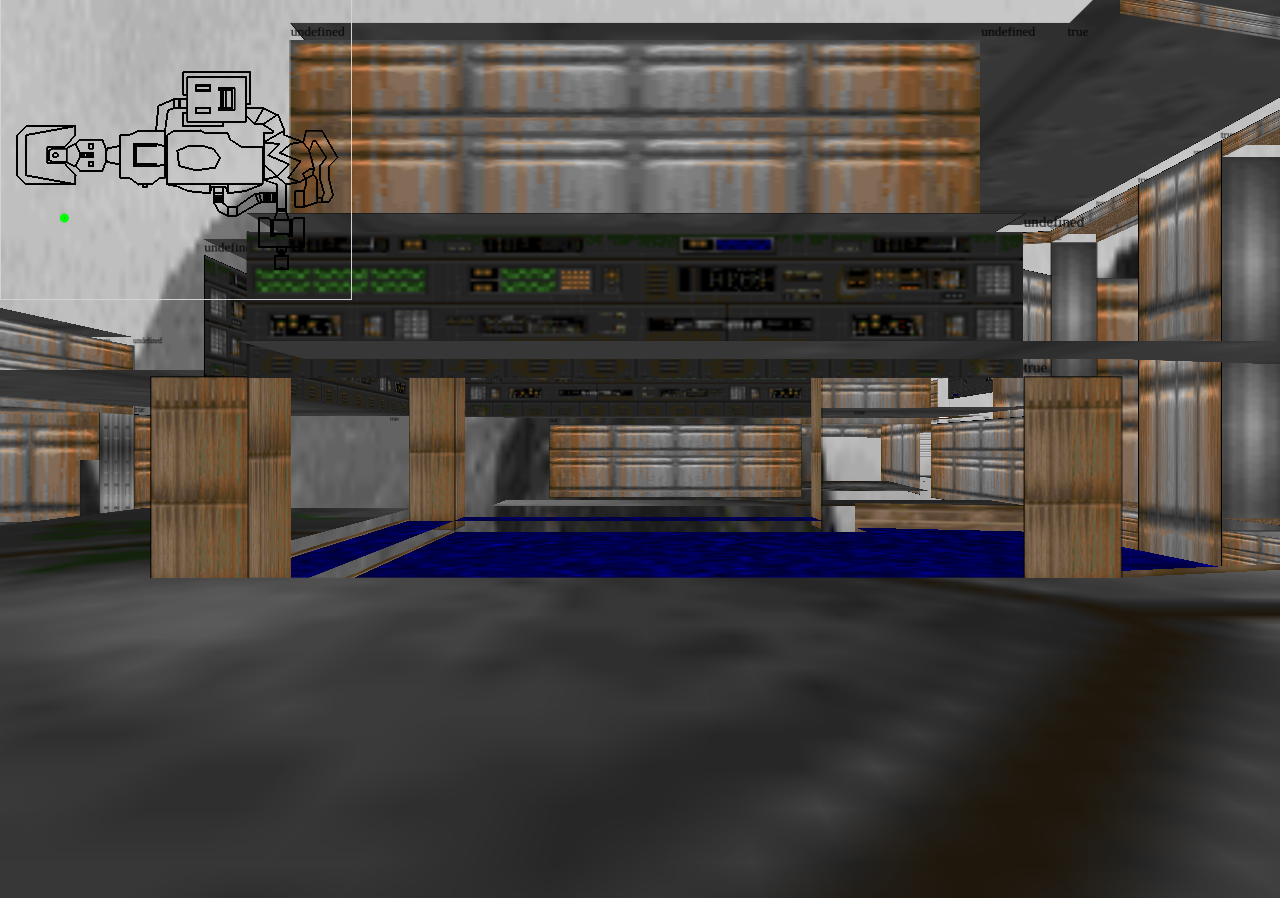
==== domv2.html @ 2b8641ba "First Commit" ====
<!DOCTYPE html>
<html lang="de">
<head>
    <meta http-equiv="content-type" content="text/html; charset=UTF-8">
    <meta charset="UTF-8">
    <title>DOM</title>
    <script src="js/jquery-3.5.1.min.js"></script>
    <style>
        .wrapper {
            width: 100%;
            height: 100%;
            float: left;
            overflow: hidden;
        }

        .w1 {
            perspective: 1000px;
        }

        .wrapper h1 {
            text-align: center;
        }

        .wall {
            position: absolute;
            /*font-size: 4em;*/
            /*width: 80em;*/
            margin: 0em auto;

        }

        .level {
            position: absolute;
            left: 50%;
            top: 50%;
            transform: translate3d(-211.5em, -10em, -730em);
            margin-top: 220px;
        }
        #camera{
            position: absolute;
            top:50%;
            left: 50%;
            transform: translate3d(0em, 0em, 1000px) rotateX(0deg) rotateY(180deg) rotateZ(0deg);
            -webkit-touch-callout: none;                /* prevent callout to copy image, etc when tap to hold */
            -webkit-user-select: none;                  /* prevent copy paste, to allow, change 'none' to 'text' */
        }
        .has3d{
            transform-style: preserve-3d;
        }

        .side {
            position: absolute;
            /*width: 2em;*/
            /*height: 0.5em;*/
            /*background: rgba(215, 186, 180, 0.6);*/
            border: 1px solid rgba(0, 0, 0, 1);
            color: white;
            text-align: center;
            /*line-height: 2em;*/
            backface-visibility: hidden;
            image-rendering: -moz-crisp-edges; /* Firefox */
            image-rendering: -o-crisp-edges; /* Opera */
            image-rendering: -webkit-optimize-contrast;/* Webkit (non-standard naming) */
            image-rendering: crisp-edges;
            -ms-interpolation-mode: nearest-neighbor; /* IE (non-standard property) */
        }
        .plane{
            transform-origin: left;
        }

        #playershadow{
            width: 5em;
            height: 5em;
            transform: rotateX(90deg) translateZ(70em);
            background-color: rgba(0, 0, 0, 0.4);
            position: absolute;
            border-radius: 50%;
        }

        @media only screen and (min-width: 768px) and (max-width: 1024px) {
            #mobilecontrols{
                display: block !important;
                z-index: 100;
                position: absolute;
                bottom: 0;
                left: 50%;
                transform: translateX(-50%);
            }
        }
        #mobilecontrols{
            display: none;
            touch-action: none;
        }
        .triangle.forward{
            width: 0;
            height: 0;
            border-width: 0 100px 80px 100px;
            border-color: transparent transparent #FFFFFF55 transparent;
            border-style: solid;
            filter: drop-shadow(4px 6px 8px #000000);
        }
        .triangle.backward{
            width: 0;
            height: 0;
            border-width: 80px 100px 0 100px;
            border-color: #FFFFFF55 transparent transparent transparent;
            border-style: solid;
            filter: drop-shadow(4px 6px 8px #000000);
        }
        #titlescreen{
            position: absolute;
            z-index: 100;
            width: 100vw;
            height: 100vh;
            background-color: black;
            opacity: 1;
            -webkit-mask: url("https://raw.githubusercontent.com/robin-dela/css-mask-animation/master/img/nature-sprite.png");
            mask: url("https://raw.githubusercontent.com/robin-dela/css-mask-animation/master/img/nature-sprite.png");
            -webkit-mask-size: 2300% 100%;
            mask-size: 2300% 100%;
            border: none;
            color: #fff;
        }
        .titlemelt{
            -webkit-animation: ani 0.7s steps(22) forwards;
            animation: ani 0.7s steps(22) forwards;
            opacity: 0;
        }
        .titleimg{
            display: block;
            margin-left: auto;
            margin-right: auto;
            height: 100%;
            position: sticky;
            z-index: 666;
        }
        body {
            margin-left: 0;
            margin-top: -20px;
        }

        .slide__bg {
            position: absolute;
            z-index: 99;
            top: 50%;
            left: 50%;
            -webkit-transform: translate(-50%, -50%) scale(2);
            transform: translate(-50%, -50%) scale(2);
            -webkit-filter: blur(50px);
            filter: blur(50px);
            /*opacity: 0;*/
            -webkit-transition: opacity 1s ease;
            transition: opacity 1s ease;
            will-change: opacity;
        }
        .titletext{
            color: white;
            z-index: 666;
            position: absolute;
            bottom: 50%;
            left: 50%;
            transform: translateX(-50%);
            font-size: 5em;
            pointer-events: none;
            text-align: center;
        }
        @-webkit-keyframes ani {
            from {
                -webkit-mask-position: 0 0;
                mask-position: 0 0;
            }
            to {
                -webkit-mask-position: 100% 0;
                mask-position: 100% 0;
            }
        }
        @keyframes ani {
            from {
                -webkit-mask-position: 0 0;
                mask-position: 0 0;
            }
            to {
                -webkit-mask-position: 100% 0;
                mask-position: 100% 0;
            }
        }
    </style>
</head>
<body translate="no">
<svg class="slider__mask" xmlns="http://www.w3.org/2000/svg" xmlns:xlink="http://www.w3.org/1999/xlink"
     viewBox="0 0 1920 1080" width="0" height="0">
    <defs>
        <pattern id="bg1" patternUnits="userSpaceOnUse" width="1920" height="1080" viewBox="0 0 1920 1080">
            <image xlink:href="ass/dom.png"
                   width="100%" height="100%"/>
        </pattern>
    </defs>
</svg>
<div id="wrapper" class="wrapper w1">
    <div id="titlescreen">
        <svg class="slide__bg" viewBox="0 0 1920 1080" xmlns="http://www.w3.org/2000/svg"
             xmlns:xlink="http://www.w3.org/1999/xlink" x="0px" y="0px" width="1920" height="1080">
            <rect x="0" y="0" width="1920" height="1080" fill="url(#bg1)"/>
        </svg>
        <img src="ass/dom.png" class="titleimg">
        <code class="titletext">CLICK TO START</code>
    </div>
    <div id="camera" class="has3d">
        <div id="level" class="level has3d">
            <div id="playershadow"></div>
        </div>
    </div>
    <div id="mobilecontrols">
        <div class="triangle forward" id="mobileforward"></div>
        <br>
        <div class="triangle backward" id="mobilebackward"></div>
    </div>
    <canvas id="minimap" width="350" height="300" style="border:1px solid #d3d3d3; display: block; position: absolute; z-index: 1;">
        Your browser does not support the canvas element.
    </canvas>
    <canvas id="minimapplayerlayer" width="350" height="300" style="border:1px solid #d3d3d3; display: block; position: absolute; z-index: 2;">
        Your browser does not support the canvas element.
    </canvas>
</div>
<script src="js/Mth.js"></script>
<script>
    document.onkeydown = checkKey;
    document.onkeyup = stopMovement;
    var forward = false;
    var backward = false;
    const player = {
        camerarot: new position(0,0,0),
        pos: new position(-211.5, 12.5, 730),
        shadowcenter: function() {
            return new position(-this.pos.x-2.5, this.pos.z, -this.pos.y);
        },
        bb: function (){
            return getPlayerBoundingBox({a: this.pos,});
        },
    };
    var minimapadjustval = 70;
    document.getElementById('mobileforward').ontouchstart = function (e) {
        forward = true;
    }
    document.getElementById('mobileforward').ontouchend = function (e) {
        forward = false;
    }
    document.getElementById('mobilebackward').ontouchstart = function (e) {
        backward = true;
    }
    document.getElementById('mobilebackward').ontouchend = function (e) {
        backward = false;
    }
    var rooms = [];
    var sectorlist = [];
    var scalefactor = 0.2;
    var e1m1 = "";
    var perspective = (Math.sqrt(Math.pow(window.innerWidth, 2) + Math.pow(window.innerHeight, 2)))/2;

    $( window ).resize(function() {
        perspective = (Math.sqrt(Math.pow(window.innerWidth, 2) + Math.pow(window.innerHeight, 2)))/2;
        $('.wrapper').width(window.innerWidth).height(window.innerHeight).css('perspective',perspective);
    });

    $(document).ready(function () {
        $('#titlescreen').on('click touch', function (){
            $(this).addClass("titlemelt").delay(2000).hide(0);
        });
        perspective = (Math.sqrt(Math.pow(window.innerWidth, 2) + Math.pow(window.innerHeight, 2)))/2;

        var element = document.querySelectorAll(".door");
        $.getJSON('ass/e1m1_hangar.json', function(data) {
            e1m1 = data;
            e1m1['linedef'].forEach(function (linedef,key){
                addPlane(linedef,key);
                if(linedef['sidefront'] != 65535){
                    if(Array.isArray(sectorlist[e1m1['sidedef'][linedef['sidefront']]['sector']])){
                        sectorlist[e1m1['sidedef'][linedef['sidefront']]['sector']].push(key);
                    }else{
                        sectorlist[e1m1['sidedef'][linedef['sidefront']]['sector']] = [];
                        sectorlist[e1m1['sidedef'][linedef['sidefront']]['sector']].push(key);
                    }
                }
                if(linedef['sideback'] != 65535){
                    if(Array.isArray(sectorlist[e1m1['sidedef'][linedef['sideback']]['sector']])){
                        sectorlist[e1m1['sidedef'][linedef['sideback']]['sector']].push(key);
                    }else{
                        sectorlist[e1m1['sidedef'][linedef['sideback']]['sector']] = [];
                        sectorlist[e1m1['sidedef'][linedef['sideback']]['sector']].push(key);
                    }
                }
            });
            e1m1['sector'].forEach(function(sector,key){
                addFloor(sector,key);
                addCeiling(sector,key);
            });
        });
    });
    var speed = 0;

    function slowdown(){
        var decreaso = .05;
        if(speed > 0){
            if(speed > 0 && speed < decreaso){
                speed = 0;
            }else {
                speed -= decreaso;
            }
        }else if(speed < 0){
            if(speed < 0 && speed > -decreaso){
                speed = 0;
            }else {
                speed += decreaso;
            }
        }
    }

    function checkKey(e) {
        e = e || window.event;
        if (e.keyCode == '87') {    // W
            forward = true;
            //if(speed<2)
            //    speed += .5;
        }
        if (e.keyCode == '83') {   // S
            backward = true;
            //if(speed>-2)
            //    speed -= .5;
        }
        //setTransform();
    }

    function stopMovement(){
        forward = false;
        backward = false;
    }

    function applySpeed(){
        var xo = Math.sin(player.camerarot.y * (Math.PI/180));
        var yo = Math.cos(player.camerarot.y * (Math.PI/180));
        player.pos.x -= xo * speed;
        player.pos.z -= yo * speed;
    }

    function position(x, y, z) {
        this.x = x || 0;
        this.y = y || 0;
        this.z = z || 0;
    }
    window.addEventListener('touchend', event => {
        event.preventDefault();
    });

    var lastpos = new position(0, 0, 0);
    document.addEventListener("mousemove", function (ev) {
        if(true){//!forward && !backward) {
            player.camerarot.x -= (ev.pageY - lastpos.y) / 2;
            if (player.camerarot.x <= -90) {
                player.camerarot.x = -90;
            }
            if (player.camerarot.x >= 90) {
                player.camerarot.x = 90;
            }
            player.camerarot.y += (ev.pageX - lastpos.x) / 2;
            while (player.camerarot.y > 360 || player.camerarot.y < -360) {  //wollen ja nicht das sie zu groß wird :)
                if (player.camerarot.y > 360) {
                    player.camerarot.y -= 360;
                } else if (player.camerarot.y < -360) {
                    player.camerarot.y += 360;
                }
            }
            lastpos.x = ev.pageX;
            lastpos.y = ev.pageY;
        }
    }, false);
    var camera = document.getElementById('camera');
    camera.addEventListener('touchmove', function (e){
        var clkEvt = document.createEvent('MouseEvent');
        clkEvt.initMouseEvent('mousemove', true, true, window, e.detail,
            e.touches[0].screenX, e.touches[0].screenY,
            e.touches[0].clientX, e.touches[0].clientY,
            false, false, false, false,
            0, null);
        camera.dispatchEvent(clkEvt);
    },false);

    function setTransform() {
        $("#camera").get(0).style.setProperty("transform", "translate3d(0em, 0em, "+(perspective)+"px) rotateX(" + player.camerarot.x + "deg) rotateY(" + player.camerarot.y + "deg) rotateZ(" + player.camerarot.z + "deg)");  //Improve Quality:  scale3d(20,20,20)
        $(".level").get(0).style.setProperty("transform", "translate3d(" + player.pos.x + "em, -5em, " + (-player.pos.z) + "em)");
        $('.wrapper').get(0).style.setProperty("background-position-x", -player.camerarot.y * 15 +"px");
        $('.wrapper').get(0).style.setProperty("background-size", "100% "+ (150+player.camerarot.x) + "%");
        if ( $( "#playershadow" ).length ) {
            $("#playershadow").get(0).style.setProperty("transform", "rotateX(90deg) translate3d(" + player.shadowcenter().x + "em, " + player.shadowcenter().y + "em, " + player.shadowcenter().z + "em)");
        }
    }

    function getMinMaxSectorVals(secnr){
        var min_x = 100000;
        var min_y = 100000;
        var max_x = -140000;
        var max_y = -140000;
        sectorlist[secnr].forEach(function(linedefnr,key){
            var v1 = e1m1['vertex'][e1m1['linedef'][parseInt(linedefnr)]['v1']];
            var v2 = e1m1['vertex'][e1m1['linedef'][parseInt(linedefnr)]['v2']];
            //Min
            if(parseFloat(v1['x']) < min_x){
                min_x = parseFloat(v1['x']);
            }
            if(parseFloat(v2['x']) < min_x){
                min_x = parseFloat(v2['x']);
            }
            if(parseFloat(v1['y']) < min_y){
                min_y = parseFloat(v1['y']);
            }
            if(parseFloat(v2['x']) < min_y){
                min_y = parseFloat(v2['x']);
            }
            //Max
            if(parseFloat(v1['x']) > max_x){
                max_x = parseFloat(v1['x']);
            }
            if(parseFloat(v2['x']) > max_x){
                max_x = parseFloat(v2['x']);
            }
            if(parseFloat(v1['y']) > max_y){
                max_y = parseFloat(v1['y']);
            }
            if(parseFloat(v2['y']) > max_y){
                max_y = parseFloat(v2['y']);
            }
        });
        return {'min_x':min_x,'max_x':max_x,'min_y':min_y,'max_y':max_y}
    }

    function ListSectorAngles(secnr){
        var secminmax = getMinMaxSectorVals(secnr);
        var xdif = secminmax['max_x'] - secminmax['min_x'];
        var ydif = secminmax['max_y'] - secminmax['min_y'];
        var center = {'x':(secminmax['min_x']+xdif-1),'y':(secminmax['min_y']+ydif-1)};
        var anglist = Array();
        sectorlist[secnr].forEach(function(linedefnr,key){
            var v1 = e1m1['vertex'][e1m1['linedef'][linedefnr]['v1']];
            var v2 = e1m1['vertex'][e1m1['linedef'][linedefnr]['v2']];
            var rad = Math.atan2((parseFloat(v1['y']) - parseFloat(center['y'])), (parseFloat(v1['x']) - parseFloat(center['x'])));
            // anglist.splice([e1m1['linedef'][parseInt(linedefnr)]['v1']],0,rad);
            if (!anglist.hasOwnProperty(e1m1['linedef'][parseInt(linedefnr)]['v1'])) {
                anglist[e1m1['linedef'][parseInt(linedefnr)]['v1']] = (rad * (180/Math.PI)+360)%360;
                // anglist[e1m1['linedef'][parseInt(linedefnr)]['v1']] = rad;
            }
            rad = Math.atan2((parseFloat(v2['y']) - parseFloat(center['y'])), (parseFloat(v2['x']) - parseFloat(center['x'])));
            // anglist.splice([e1m1['linedef'][parseInt(linedefnr)]['v2']],0,rad);
            if (!anglist.hasOwnProperty(e1m1['linedef'][parseInt(linedefnr)]['v2'])) {
                anglist[e1m1['linedef'][parseInt(linedefnr)]['v2']] = (rad * (180/Math.PI)+360)%360;
                // anglist[e1m1['linedef'][parseInt(linedefnr)]['v2']] = rad;
            }
        });
        return anglist;
    }

    function addFloor(sector,secnr){
        $('#level').append('<div id="sectorfloor'+secnr+'" class="has3d wall"></div>');
        var secminmax = getMinMaxSectorVals(secnr);
        var min_x = secminmax['min_x'];
        var min_y = secminmax['min_y'];
        var max_x = secminmax['max_x'];
        var max_y = secminmax['max_y'];

        var xdif = max_x - min_x;
        var x1perc = xdif / 100;
        var ydif = max_y - min_y;
        var y1perc = ydif / 100;
        var clippath = 'polygon(';
        //https://en.wikipedia.org/wiki/Curve_orientation#Orientation_of_a_simple_polygon
        var anglist = ListSectorAngles(secnr);
        var res = Array();

        //Schleife über sectorlist
        //

        function findPartner(retarr, vertex){
            // console.log(sectorlist[secnr])
            sectorlist[secnr].forEach(function(linedefnr,nombre){
                var ld = e1m1['linedef'][parseInt(linedefnr)];
                if(ld['v1'] == vertex){
                    if(!retarr['verts'].includes(ld['v2'])){
                        retarr['verts'].push(ld['v2']);
                        if(!retarr['lds'].includes(linedefnr)){
                            retarr['lds'].push(linedefnr);
                        }
                        retarr = findPartner(retarr,nombre);
                    }
                }
                if(ld['v2'] == vertex){
                    if(!retarr['verts'].includes(ld['v1'])){
                        retarr['verts'].push(ld['v1']);
                        if(!retarr['lds'].includes(linedefnr)){
                            retarr['lds'].push(linedefnr);
                        }
                        retarr = findPartner(retarr,nombre);
                    }
                }
            });
            return retarr;
        }

        function findConnectingVertex(usedLDs,vertex){
            var ldlist = sectorlist[secnr];
            var result = null;
            ldlist.forEach(function (val,key){
                if(!usedLDs.includes(val)){
                    var ld = e1m1['linedef'][val];
                    if(ld['v1'] == vertex || ld['v2'] == vertex){
                        result = val;
                    }
                }
            });
            return result;
        }

        var diesersector = sectorlist[secnr];
        var v1 = e1m1['vertex'][e1m1['linedef'][parseInt(diesersector[0])]['v1']];
        var v2 = e1m1['vertex'][e1m1['linedef'][parseInt(diesersector[0])]['v2']];
        clippath += (100-((v1['x']-min_x) / x1perc)) + '% ' + (((v1['y']-min_y) / y1perc)) + '%, ' + (100-((v2['x']-min_x) / x1perc)) + '% ' + (((v2['y']-min_y) / y1perc))+'%';
        var usedLds = [diesersector[0]];
        var searchVector = e1m1['linedef'][parseInt(diesersector[0])]['v2'];
        var nextld = findConnectingVertex(usedLds, searchVector);
        while (nextld != null) {
            if(e1m1['linedef'][nextld]['v1'] == searchVector) {
                var lide = e1m1['vertex'][e1m1['linedef'][parseInt(nextld)]['v2']];
                clippath += ',' + (100-((lide['x'] - min_x) / x1perc)) + '% ' + (((lide['y'] - min_y) / y1perc)) + '%';
                searchVector = e1m1['linedef'][parseInt(nextld)]['v2'];
            }else if(e1m1['linedef'][nextld]['v2'] == searchVector) {
                var lide = e1m1['vertex'][e1m1['linedef'][parseInt(nextld)]['v1']];
                clippath += ',' + (100-((lide['x'] - min_x) / x1perc)) + '% ' + (((lide['y'] - min_y) / y1perc)) + '%';
                searchVector = e1m1['linedef'][parseInt(nextld)]['v1'];
            }
            usedLds.push(nextld);
            nextld = findConnectingVertex(usedLds, searchVector);
        }
        clippath += ');';

        var v1 = e1m1['vertex'][e1m1['linedef'][sectorlist[secnr][0]]['v1']];
        var v2 = e1m1['vertex'][e1m1['linedef'][sectorlist[secnr][0]]['v2']];
        var rad = Math.atan2((parseFloat(v2['y']) - parseFloat(v1['y'])), (parseFloat(v2['x']) - parseFloat(v1['x'])));
        var secfloor = sector['heightfloor'];
        var secceil = sector['heightceiling'];
        if(sector['texturefloor'] != undefined) {
            $('#sectorfloor' + secnr).append('<div class="has3d side" style=\'background-image:url("ass/doomtex/' + sector['texturefloor'] + '.png\");background-size:100% 100%; clip-path: '+clippath +
                ' transform-origin: top; transform: rotateX(90deg) rotateZ(180deg); width: ' + Math.abs((xdif) * scalefactor) + 'em; height:  ' + Math.abs((ydif) * scalefactor) + 'em;\'></div>');
            $('#sectorfloor' + secnr).css({
                "transform":
                    'translateX(' + (min_x * scalefactor) + 'em) translateY(' + -((scalefactor) + (secfloor * scalefactor)) + 'em) translateZ(' + -(min_y * scalefactor) + 'em)',
                // "clip-path": clippath
            });
        }
        //https://bennettfeely.com/clippy/          translateX(' + (v1['x']*scalefactor) + 'em) translateY('+-((scalefactor)+((secceil-secfloor)* scalefactor)+(secfloor* scalefactor))+'em) translateZ(' + -(v1['y']*scalefactor) + 'em)'
    }


    function addCeiling(sector,secnr){
        $('#level').append('<div id="sectorceil'+secnr+'" class="has3d wall"></div>');
        var secminmax = getMinMaxSectorVals(secnr);
        var min_x = secminmax['min_x'];
        var min_y = secminmax['min_y'];
        var max_x = secminmax['max_x'];
        var max_y = secminmax['max_y'];

        var xdif = max_x - min_x;
        var x1perc = xdif / 100;
        var ydif = max_y - min_y;
        var y1perc = ydif / 100;
        var clippath = 'polygon(';
        //https://en.wikipedia.org/wiki/Curve_orientation#Orientation_of_a_simple_polygon
        var anglist = ListSectorAngles(secnr);
        var res = Array();

        function findPartner(retarr, vertex){
            // console.log(sectorlist[secnr])
            sectorlist[secnr].forEach(function(linedefnr,nombre){
                var ld = e1m1['linedef'][parseInt(linedefnr)];
                if(ld['v1'] == vertex){
                    if(!retarr['verts'].includes(ld['v2'])){
                        retarr['verts'].push(ld['v2']);
                        if(!retarr['lds'].includes(linedefnr)){
                            retarr['lds'].push(linedefnr);
                        }
                        retarr = findPartner(retarr,nombre);
                    }
                }
                if(ld['v2'] == vertex){
                    if(!retarr['verts'].includes(ld['v1'])){
                        retarr['verts'].push(ld['v1']);
                        if(!retarr['lds'].includes(linedefnr)){
                            retarr['lds'].push(linedefnr);
                        }
                        retarr = findPartner(retarr,nombre);
                    }
                }
            });
            return retarr;
        }

        function findConnectingVertex(usedLDs,vertex){
            var ldlist = sectorlist[secnr];
            var result = null;
            ldlist.forEach(function (val,key){
                if(!usedLDs.includes(val)){
                    var ld = e1m1['linedef'][val];
                    if(ld['v1'] == vertex || ld['v2'] == vertex){
                        result = val;
                    }
                }
            });
            return result;
        }

        var diesersector = sectorlist[secnr];
        var v1 = e1m1['vertex'][e1m1['linedef'][parseInt(diesersector[0])]['v1']];
        var v2 = e1m1['vertex'][e1m1['linedef'][parseInt(diesersector[0])]['v2']];
        clippath += (100-((v1['x']-min_x) / x1perc)) + '% ' + (100-((v1['y']-min_y) / y1perc)) + '%, ' + (100-((v2['x']-min_x) / x1perc)) + '% ' + (100-((v2['y']-min_y) / y1perc))+'%';
        var usedLds = [diesersector[0]];
        var searchVector = e1m1['linedef'][parseInt(diesersector[0])]['v2'];
        var nextld = findConnectingVertex(usedLds, searchVector);
        while (nextld != null) {
            if(e1m1['linedef'][nextld]['v1'] == searchVector) {
                var lide = e1m1['vertex'][e1m1['linedef'][parseInt(nextld)]['v2']];
                clippath += ',' + (100-((lide['x'] - min_x) / x1perc)) + '% ' + (100-((lide['y'] - min_y) / y1perc)) + '%';
                searchVector = e1m1['linedef'][parseInt(nextld)]['v2'];
            }else if(e1m1['linedef'][nextld]['v2'] == searchVector) {
                var lide = e1m1['vertex'][e1m1['linedef'][parseInt(nextld)]['v1']];
                clippath += ',' + (100-((lide['x'] - min_x) / x1perc)) + '% ' + (100-((lide['y'] - min_y) / y1perc)) + '%';
                searchVector = e1m1['linedef'][parseInt(nextld)]['v1'];
            }
            usedLds.push(nextld);
            nextld = findConnectingVertex(usedLds, searchVector);
        }
        clippath += ');';

        var v1 = e1m1['vertex'][e1m1['linedef'][sectorlist[secnr][0]]['v1']];
        var v2 = e1m1['vertex'][e1m1['linedef'][sectorlist[secnr][0]]['v2']];
        var rad = Math.atan2((parseFloat(v2['y']) - parseFloat(v1['y'])), (parseFloat(v2['x']) - parseFloat(v1['x'])));
        var secfloor = sector['heightfloor'];
        var secceil = sector['heightceiling'];
        if(sector['textureceiling'] != undefined) {
            if(sector['textureceiling'].indexOf('F_SKY')===0){
                $('.wrapper').width(window.innerWidth).height(window.innerHeight).css({
                    'perspective':perspective,
                    'background-image': 'url("ass/doomtex/'+sector['textureceiling'].replace('F_','')+'.png")',
                    'background-size': '100% 100%'
                });
            }else {
                $('#sectorceil' + secnr).append('<div class="has3d side" style=\'background-image:url("ass/doomtex/' + sector['textureceiling'] + '.png\");background-size:100% 100%; clip-path: ' + clippath +
                    ' transform-origin: top; transform: rotateX(-90deg) rotateZ(180deg) translateY(' + (-((ydif) * scalefactor) + "em") + '); width: ' + Math.abs((xdif) * scalefactor) + 'em; height:  ' + Math.abs((ydif) * scalefactor) + 'em;\'></div>');
                $('#sectorceil' + secnr).css({
                    "transform":
                        'translateX(' + (min_x * scalefactor) + 'em) translateY(' + -((scalefactor) + (secceil * scalefactor)) + 'em) translateZ(' + -(min_y * scalefactor) + 'em)',
                    // "clip-path": clippath
                });
            }
        }
        //https://bennettfeely.com/clippy/          translateX(' + (v1['x']*scalefactor) + 'em) translateY('+-((scalefactor)+((secceil-secfloor)* scalefactor)+(secfloor* scalefactor))+'em) translateZ(' + -(v1['y']*scalefactor) + 'em)'
    }

    function addPlane(linedef,linedefnumber){
        $('#level').append('<div id="linedef'+linedefnumber+'" class="has3d wall">'+linedef["blocking"]+'</div>');
        //sector['edges'].forEach(function (edge) {
        var sidedef = e1m1['sidedef'][linedef['sidefront']]['sector'];
        var sidedefb = 0;
        if(linedef['sideback'] != 65535) {
            sidedefb = e1m1['sidedef'][linedef['sideback']]['sector'];
        }
            var canvas = document.getElementById("minimap");
            var ctx = canvas.getContext("2d");//e1m1['linedef']
            var v1 = e1m1['vertex'][linedef['v1']];
            var v2 = e1m1['vertex'][linedef['v2']];
            // console.log(sidedef)
        //if(sidedef == 7 || sidedefb == 7) {
            ctx.moveTo((v1['x'] * 0.07) + minimapadjustval, -(v1['y'] * 0.07)-minimapadjustval);
            ctx.lineTo((v2['x'] * 0.07) + minimapadjustval, -(v2['y'] * 0.07)-minimapadjustval);
            ctx.stroke();   //Minimap Ende
        //}
            var distance = Math.sqrt(Math.pow((v2['x'] - v1['x']), 2) + Math.pow((v2['y'] - v1['y']), 2));
            distance = distance * scalefactor;
            var rad = Math.atan2((v2['y'] - v1['y']), (v2['x'] - v1['x']));
            // if(isNaN(sector['floor_height']*scalefactor) || isNaN(rad) || isNaN(distance) || isNaN(edge['y0']*scalefactor) || isNaN(edge['x0']*scalefactor)){
            //     console.log(linedefnumber);
            // }
            // if(edge['tex']['l']['n']=="" || edge['tex']['l']['n']=="-"){
            //     console.log("nope"+linedefnumber);
            // }
            // if(edge['dest']!=0){
            //     console.log(edge['dest']);
            // }

        // $('#linedef' + linedefnumber).append('<div class="has3d plane side" style="width: ' + distance + 'em; height: '+((secceil-secfloor)* scalefactor)+'em; transform: translateX(' + (v1['x']*scalefactor) + 'em) translateY('+-((scalefactor)+secfloor)+'em) translateZ(' + (v1['y']*scalefactor) + 'em) rotateY(' + -rad + 'rad)"></div>');

        // $('#linedef' + linedefnumber).append('<div class="has3d plane side" style="width: ' + distance + 'em; height: 20em; transform: translateX(' + (v1['x']*scalefactor) + 'em) translateY('+-((scalefactor)+0)+'em) translateZ(' + (v1['y']*scalefactor) + 'em) rotateY(' + -rad + 'rad)"></div>');

        function findVectorBro(v1,v2){
            var result = null;
            e1m1['linedef'].forEach(function(value,key){
                if(((value['v1'] == v1 && value['v2'] == v2) || (value['v1'] == v2 && value['v2'] == v1))){
                    result = key;
                }
            });
            return result;
        }

        function findNeighbouringSector(v1,v2){
            var vec1 = new PointF(e1m1['vertex'][v1]['x'],e1m1['vertex'][v1]['y']);
            var vec2 = new PointF(e1m1['vertex'][v2]['x'],e1m1['vertex'][v2]['y']);
            var result = null;
            var frontsector = e1m1['sidedef'][linedef['sidefront']]['sector'];
            e1m1['linedef'].forEach(function(value,key){
                if(frontsector != e1m1['sidedef'][value['sidefront']]['sector']){
                    var searchvec1 = new PointF(e1m1['vertex'][value['v1']]['x'],e1m1['vertex'][value['v1']]['y']);
                    var searchvec2 = new PointF(e1m1['vertex'][value['v2']]['x'],e1m1['vertex'][value['v2']]['y']);
                    /* if(e1m1['vertex'][value['v1']]['x'] == 320.0 && e1m1['vertex'][value['v1']]['y'] == -3136.0 && e1m1['vertex'][value['v2']]['x'] == 320.0 && e1m1['vertex'][value['v2']]['y'] == -3072.0){  //LD138 der Balken im Nebenraum ohne Textur oben unten
                        console.log(searchvec1, searchvec2);
                    } */
                    if(MyMathOP.Punkt_auf_Linie(searchvec1,vec1,vec2) || MyMathOP.Punkt_auf_Linie(searchvec2,vec1,vec2) || MyMathOP.Punkt_auf_Linie(vec1,searchvec1,searchvec2) || MyMathOP.Punkt_auf_Linie(vec2,searchvec1,searchvec2)){
                        result = e1m1['sidedef'][value['sidefront']]['sector'];
                    }
                }
            });
            return result;
        }

        if(linedef['sidefront'] != 65535){  // 65535 = no sidedef;
            var sidedef = e1m1['sidedef'][linedef['sidefront']];
            var sector = e1m1['sector'][sidedef['sector']];
            var secfloor = sector['heightfloor'];
            var secceil = sector['heightceiling'];
            var texture = "";
            if(sidedef['texturemiddle'] != undefined){
                texture = 'background-image:url("ass/doomtex/'+sidedef['texturemiddle']+'.png\");';
            }
            $('#linedef' + linedefnumber).append('<div class="has3d plane side" id="ldcont'+linedefnumber+'" style=\''+texture+'background-size:100% 100%;' +
                'width: ' + distance + 'em; height: '+((secceil-secfloor)* scalefactor)+'em; transform: rotateY(' + rad + 'rad)\'></div>');
            $('#linedef' + linedefnumber).css('transform', 'translateX(' + (v1['x']*scalefactor) + 'em) translateY('+-((scalefactor)+((secceil-secfloor)* scalefactor)+(secfloor* scalefactor))+'em) translateZ(' + -(v1['y']*scalefactor) + 'em)');
            if(sidedef['texturetop'] != undefined){
                var neighborsector = findNeighbouringSector(linedef['v1'],linedef['v2']);
                if(neighborsector != null) {
                    texture = 'background-image:url("ass/doomtex/' + sidedef['texturetop'] + '.png\");';
                    var topdiv = '<div id="ldtop' + linedefnumber + '" class="has3d wall" style=\'' + texture + 'background-size:100% 100%;' +
                        'width: 100%; height: ' + ((secceil - (e1m1['sector'][neighborsector]['heightceiling'])) * scalefactor) + 'em;\'></div>';
                    $('#ldcont' + linedefnumber).append(topdiv);
                }else{
                    console.log(linedefnumber + " keinen Nachbar gefunden [top]");
                }
            }
            if(sidedef['texturebottom'] != undefined){
                var neighborsector = findNeighbouringSector(linedef['v1'],linedef['v2']);
                if(neighborsector != null) {
                    texture = 'background-image:url("ass/doomtex/' + sidedef['texturebottom'] + '.png\");';
                    var topdiv = '<div id="ldbottom' + linedefnumber + '" class="has3d wall" style=\'' + texture + 'background-size:100% 100%;' +
                        'width: 100%; height: ' + (((e1m1['sector'][neighborsector]['heightfloor'])-secfloor) * scalefactor) + 'em;bottom:0em;\'></div>';
                    $('#ldcont' + linedefnumber).append(topdiv);
                }else{
                    console.log(linedefnumber + " keinen Nachbar gefunden [bottom]");
                    console.log("V1",e1m1['vertex'][linedef['v1']]['x'],e1m1['vertex'][linedef['v1']]['y'],"V2",e1m1['vertex'][linedef['v2']]['x'],e1m1['vertex'][linedef['v2']]['y']);
                }
            }
        }
        // if(linedef['sideback'] != 65535){  // 65535 = no sidedef;
        //     var rad2 = Math.atan2((v1['y'] - v2['y']), (v1['x'] - v2['x']));
        //     var sidedef = e1m1['sidedef'][linedef['sideback']];
        //     var sector = e1m1['sector'][sidedef['sector']];
        //     var secfloor = sector['heightfloor'];
        //     var secceil = sector['heightceiling'];
        //     $('#linedef' + linedefnumber).append('<div class="has3d plane side" style=\'background-image:url("ass/doomtex/'+sidedef['texturemiddle']+'.png\");background-size:100% 100%;' +
        //         'width: ' + distance + 'em; height: '+((secceil-secfloor)* scalefactor)+'em; transform: rotateY(' + rad2 + 'rad)\'></div>');
        //     $('#linedef' + linedefnumber).css('transform', 'translateX(' + (v2['x']*scalefactor) + 'em) translateY('+-((scalefactor)+((secceil-secfloor)* scalefactor)+(secfloor* scalefactor))+'em) translateZ(' + -(v2['y']*scalefactor) + 'em)');
        //
        // }
        // $('#linedef' + linedefnumber).append('<div class="has3d plane side" style="width: ' + distance + 'em; height: 20em; transform: translateX(' + (v1['x']*scalefactor) + 'em) translateY('+-((scalefactor)+20)+'em) translateZ(' + (v1['y']*scalefactor) + 'em) rotateY(' + -rad + 'rad)"></div>');
        // });
    }

    function drawPlayerPositionOnMap(){
        var canvas = document.getElementById("minimapplayerlayer");
        var ctx = canvas.getContext("2d");


        ctx.clearRect(0, 0, 350, 350); // clear canvas
        ctx.beginPath();
        ctx.arc((-player.pos.x*0.3),(player.pos.z*0.3), 2, 0, 2 * Math.PI, false);
        console.log("X: "+(-player.pos.x*0.3)+"; Y: " + (player.pos.z*0.3));
        ctx.fillStyle = 'green';
        ctx.fill();
        ctx.lineWidth = 5;
        ctx.strokeStyle = '#00FF00';
        ctx.stroke();
    }

    (function gameloop() {
        if (forward){
            if(speed<1)
                speed += .1;
            //player.camerarot.x = 0;
        }
        if (backward){
            if(speed>-1)
                speed -= .1;
            //player.camerarot.x = 0;
        }
        slowdown();
        applySpeed();
        setTransform();
        window.requestAnimationFrame(drawPlayerPositionOnMap);
        setTimeout( gameloop, 15);
    })();
</script>


</body>
</html>
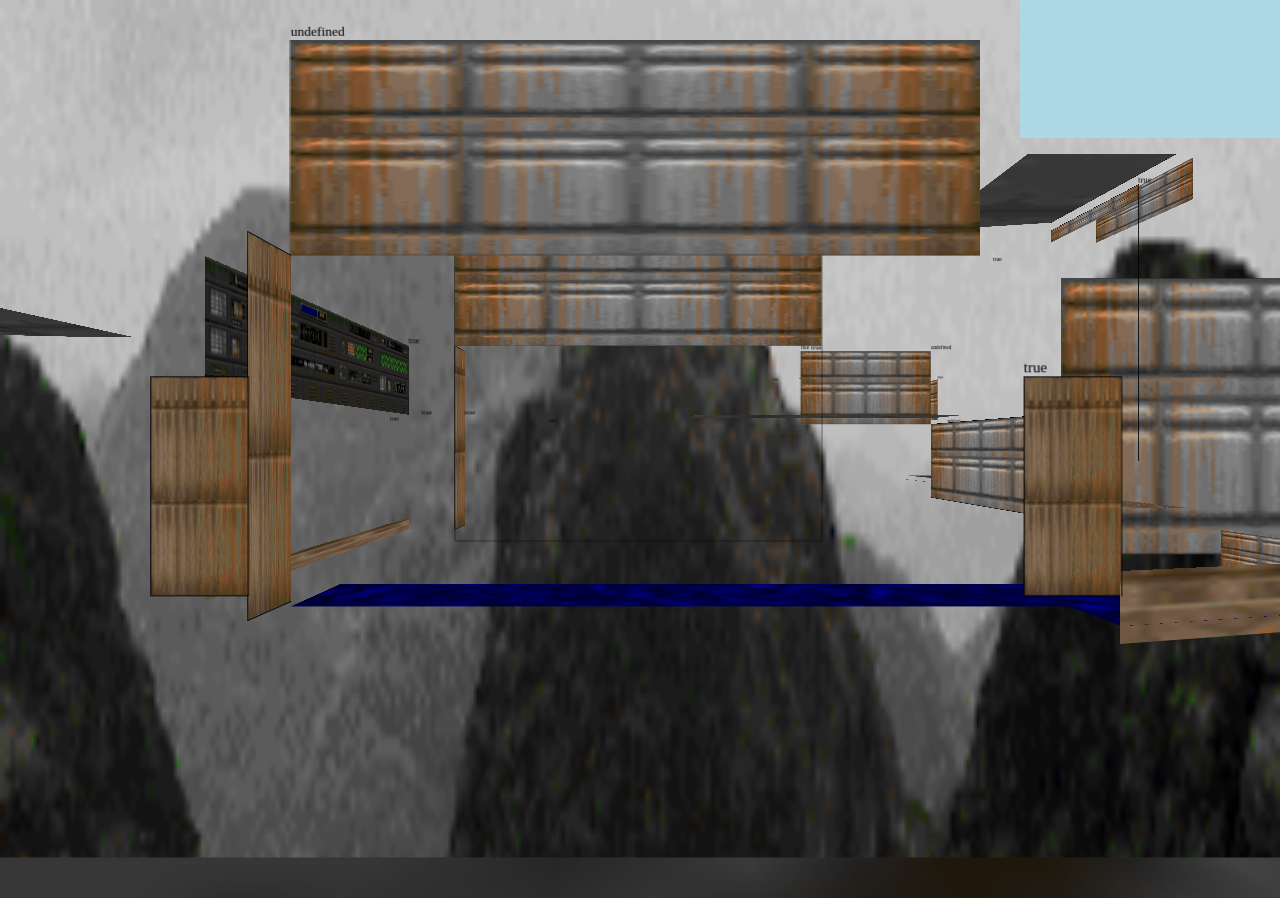
==== commit 1a6917ac: "Minimap Spielerpositionen Fix" ====
--- a/domv2.html
+++ b/domv2.html
@@ -184,6 +184,17 @@
                 mask-position: 100% 0;
             }
         }
+
+         #debuginfo {
+             position: fixed;
+             top: 0;
+             right: 0;
+             background-color: lightblue;
+             padding: 10px;
+             z-index: 1000;
+             font-family: Arial, sans-serif;
+             border: 1px solid #ccc;
+         }
     </style>
 </head>
 <body translate="no">
@@ -221,6 +232,7 @@
     <canvas id="minimapplayerlayer" width="350" height="300" style="border:1px solid #d3d3d3; display: block; position: absolute; z-index: 2;">
         Your browser does not support the canvas element.
     </canvas>
+    <div id="debuginfo"></div>
 </div>
 <script src="js/Mth.js"></script>
 <script>
@@ -262,6 +274,20 @@
         $('.wrapper').width(window.innerWidth).height(window.innerHeight).css('perspective',perspective);
     });
 
+    // Dynamisches Objekt
+    const debugdata = {
+    };
+
+    function updateDebugInfo() {
+        // Dynamisches Einfügen der Werte
+        const debuginfo = document.getElementById("debuginfo");
+        debuginfo.innerHTML = `
+            <p>FPS: ${debugdata.fps}</p>
+            <p>Minimap x: ${debugdata.playx}</p>
+            <p>Minimap z: ${debugdata.playz}</p>
+        `;
+    }
+
     $(document).ready(function () {
         $('#titlescreen').on('click touch', function (){
             $(this).addClass("titlemelt").delay(2000).hide(0);
@@ -677,6 +703,8 @@
         //if(sidedef == 7 || sidedefb == 7) {
             ctx.moveTo((v1['x'] * 0.07) + minimapadjustval, -(v1['y'] * 0.07)-minimapadjustval);
             ctx.lineTo((v2['x'] * 0.07) + minimapadjustval, -(v2['y'] * 0.07)-minimapadjustval);
+        //     ctx.moveTo((v1['x'] * 0.07), -(v1['y'] * 0.07));
+        //     ctx.lineTo((v2['x'] * 0.07), -(v2['y'] * 0.07));
             ctx.stroke();   //Minimap Ende
         //}
             var distance = Math.sqrt(Math.pow((v2['x'] - v1['x']), 2) + Math.pow((v2['y'] - v1['y']), 2));
@@ -781,11 +809,18 @@
         var canvas = document.getElementById("minimapplayerlayer");
         var ctx = canvas.getContext("2d");
 
-
-        ctx.clearRect(0, 0, 350, 350); // clear canvas
+        ctx.clearRect(0, 0, canvas.width, canvas.height);
+
         ctx.beginPath();
-        ctx.arc((-player.pos.x*0.3),(player.pos.z*0.3), 2, 0, 2 * Math.PI, false);
-        console.log("X: "+(-player.pos.x*0.3)+"; Y: " + (player.pos.z*0.3));
+        var mmscaleFactor = 0.07; // Verwenden Sie denselben Skalierungsfaktor für beide Canvas
+        var playx = (-player.pos.x * 5 * mmscaleFactor)+minimapadjustval;   //5 um das 0.2 scalefaktor umzukehren und die richtigen Ursprungscoords für die Berechnung zu verwenden
+        var playz = (player.pos.z * 5 * mmscaleFactor)-minimapadjustval;
+        debugdata.playx = playx;
+        debugdata.playz = playz;
+        ctx.arc(playx, playz, 2, 0, 2 * Math.PI, false);
+        // ctx.fillRect(50, 50, 10, 10); // Ein kleines Quadrat an einer festen Position
+
+        console.log("X: "+playx+"; Y: " + playz);
         ctx.fillStyle = 'green';
         ctx.fill();
         ctx.lineWidth = 5;
@@ -793,7 +828,19 @@
         ctx.stroke();
     }
 
+    var lastTime = 0; // Zeitstempel des letzten Frames
+    var fps = 0; // Aktuelle FPS
+
     (function gameloop() {
+        // Zeitdifferenz zwischen diesem und dem letzten Frame berechnen
+        var currentTime = Date.now();
+        const deltaTime = currentTime - lastTime;
+        lastTime = currentTime;
+
+        // FPS berechnen: 1 Sekunde (1000 ms) geteilt durch Delta-Time
+        fps = 1000 / deltaTime;
+        debugdata.fps = fps.toFixed(2);
+
         if (forward){
             if(speed<1)
                 speed += .1;
@@ -804,6 +851,7 @@
                 speed -= .1;
             //player.camerarot.x = 0;
         }
+        updateDebugInfo();
         slowdown();
         applySpeed();
         setTransform();
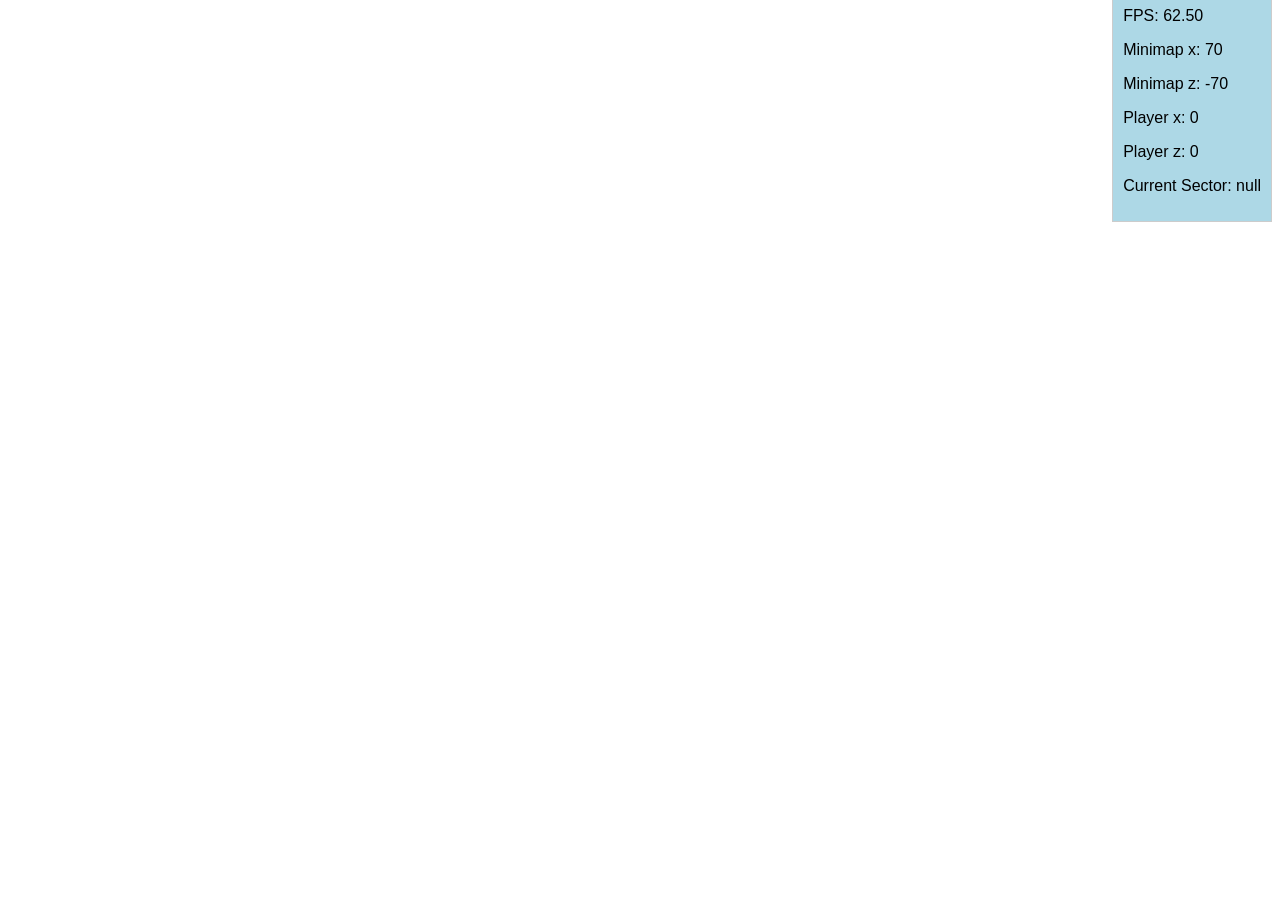
==== commit 7aa5aed4: "Minimap Spielerpositionen Fix CSS ausgelagert Level Loader Hauptmenu mit Doom Font" ====
--- a/domv2.html
+++ b/domv2.html
@@ -5,197 +5,8 @@
     <meta charset="UTF-8">
     <title>DOM</title>
     <script src="js/jquery-3.5.1.min.js"></script>
-    <style>
-        .wrapper {
-            width: 100%;
-            height: 100%;
-            float: left;
-            overflow: hidden;
-        }
-
-        .w1 {
-            perspective: 1000px;
-        }
-
-        .wrapper h1 {
-            text-align: center;
-        }
-
-        .wall {
-            position: absolute;
-            /*font-size: 4em;*/
-            /*width: 80em;*/
-            margin: 0em auto;
-
-        }
-
-        .level {
-            position: absolute;
-            left: 50%;
-            top: 50%;
-            transform: translate3d(-211.5em, -10em, -730em);
-            margin-top: 220px;
-        }
-        #camera{
-            position: absolute;
-            top:50%;
-            left: 50%;
-            transform: translate3d(0em, 0em, 1000px) rotateX(0deg) rotateY(180deg) rotateZ(0deg);
-            -webkit-touch-callout: none;                /* prevent callout to copy image, etc when tap to hold */
-            -webkit-user-select: none;                  /* prevent copy paste, to allow, change 'none' to 'text' */
-        }
-        .has3d{
-            transform-style: preserve-3d;
-        }
-
-        .side {
-            position: absolute;
-            /*width: 2em;*/
-            /*height: 0.5em;*/
-            /*background: rgba(215, 186, 180, 0.6);*/
-            border: 1px solid rgba(0, 0, 0, 1);
-            color: white;
-            text-align: center;
-            /*line-height: 2em;*/
-            backface-visibility: hidden;
-            image-rendering: -moz-crisp-edges; /* Firefox */
-            image-rendering: -o-crisp-edges; /* Opera */
-            image-rendering: -webkit-optimize-contrast;/* Webkit (non-standard naming) */
-            image-rendering: crisp-edges;
-            -ms-interpolation-mode: nearest-neighbor; /* IE (non-standard property) */
-        }
-        .plane{
-            transform-origin: left;
-        }
-
-        #playershadow{
-            width: 5em;
-            height: 5em;
-            transform: rotateX(90deg) translateZ(70em);
-            background-color: rgba(0, 0, 0, 0.4);
-            position: absolute;
-            border-radius: 50%;
-        }
-
-        @media only screen and (min-width: 768px) and (max-width: 1024px) {
-            #mobilecontrols{
-                display: block !important;
-                z-index: 100;
-                position: absolute;
-                bottom: 0;
-                left: 50%;
-                transform: translateX(-50%);
-            }
-        }
-        #mobilecontrols{
-            display: none;
-            touch-action: none;
-        }
-        .triangle.forward{
-            width: 0;
-            height: 0;
-            border-width: 0 100px 80px 100px;
-            border-color: transparent transparent #FFFFFF55 transparent;
-            border-style: solid;
-            filter: drop-shadow(4px 6px 8px #000000);
-        }
-        .triangle.backward{
-            width: 0;
-            height: 0;
-            border-width: 80px 100px 0 100px;
-            border-color: #FFFFFF55 transparent transparent transparent;
-            border-style: solid;
-            filter: drop-shadow(4px 6px 8px #000000);
-        }
-        #titlescreen{
-            position: absolute;
-            z-index: 100;
-            width: 100vw;
-            height: 100vh;
-            background-color: black;
-            opacity: 1;
-            -webkit-mask: url("https://raw.githubusercontent.com/robin-dela/css-mask-animation/master/img/nature-sprite.png");
-            mask: url("https://raw.githubusercontent.com/robin-dela/css-mask-animation/master/img/nature-sprite.png");
-            -webkit-mask-size: 2300% 100%;
-            mask-size: 2300% 100%;
-            border: none;
-            color: #fff;
-        }
-        .titlemelt{
-            -webkit-animation: ani 0.7s steps(22) forwards;
-            animation: ani 0.7s steps(22) forwards;
-            opacity: 0;
-        }
-        .titleimg{
-            display: block;
-            margin-left: auto;
-            margin-right: auto;
-            height: 100%;
-            position: sticky;
-            z-index: 666;
-        }
-        body {
-            margin-left: 0;
-            margin-top: -20px;
-        }
-
-        .slide__bg {
-            position: absolute;
-            z-index: 99;
-            top: 50%;
-            left: 50%;
-            -webkit-transform: translate(-50%, -50%) scale(2);
-            transform: translate(-50%, -50%) scale(2);
-            -webkit-filter: blur(50px);
-            filter: blur(50px);
-            /*opacity: 0;*/
-            -webkit-transition: opacity 1s ease;
-            transition: opacity 1s ease;
-            will-change: opacity;
-        }
-        .titletext{
-            color: white;
-            z-index: 666;
-            position: absolute;
-            bottom: 50%;
-            left: 50%;
-            transform: translateX(-50%);
-            font-size: 5em;
-            pointer-events: none;
-            text-align: center;
-        }
-        @-webkit-keyframes ani {
-            from {
-                -webkit-mask-position: 0 0;
-                mask-position: 0 0;
-            }
-            to {
-                -webkit-mask-position: 100% 0;
-                mask-position: 100% 0;
-            }
-        }
-        @keyframes ani {
-            from {
-                -webkit-mask-position: 0 0;
-                mask-position: 0 0;
-            }
-            to {
-                -webkit-mask-position: 100% 0;
-                mask-position: 100% 0;
-            }
-        }
-
-         #debuginfo {
-             position: fixed;
-             top: 0;
-             right: 0;
-             background-color: lightblue;
-             padding: 10px;
-             z-index: 1000;
-             font-family: Arial, sans-serif;
-             border: 1px solid #ccc;
-         }
-    </style>
+    <script src="js/loadwad.js"></script>
+    <link rel="stylesheet" href="css/dom.css">
 </head>
 <body translate="no">
 <svg class="slider__mask" xmlns="http://www.w3.org/2000/svg" xmlns:xlink="http://www.w3.org/1999/xlink"
@@ -209,13 +20,32 @@
 </svg>
 <div id="wrapper" class="wrapper w1">
     <div id="titlescreen">
-        <svg class="slide__bg" viewBox="0 0 1920 1080" xmlns="http://www.w3.org/2000/svg"
-             xmlns:xlink="http://www.w3.org/1999/xlink" x="0px" y="0px" width="1920" height="1080">
-            <rect x="0" y="0" width="1920" height="1080" fill="url(#bg1)"/>
+        <svg class="slide__bg" viewBox="0 0 1920 1080" xmlns="http://www.w3.org/2000/svg">
+            <rect x="0" y="0" width="1920" height="1080" fill="url(#bg1)"></rect>
         </svg>
         <img src="ass/dom.png" class="titleimg">
-        <code class="titletext">CLICK TO START</code>
+        <div class="menu">
+            <div class="menu-item" id="start_demo">START E1M1 DEMO</div>
+            <div class="menu-item" onclick="toggleMenu('menu2')">LOAD WAD</div>
+            <div id="menu2" class="expand-menu">
+                <div class="menu-content">
+                    <input type="file" id="fileInput" onchange="handleFile()">
+                    <div id="loaded_levels">
+
+                    </div>
+                </div>
+            </div>
+            <div class="menu-item" onclick="toggleMenu('menu3')">Option 3</div>
+            <div id="menu3" class="expand-menu">
+                <div class="menu-content">Inhalt für Option 3</div>
+            </div>
+            <div class="menu-item" onclick="toggleMenu('menu4')">Option 4</div>
+            <div id="menu4" class="expand-menu">
+                <div class="menu-content">Inhalt für Option 4</div>
+            </div>
+        </div>
     </div>
+
     <div id="camera" class="has3d">
         <div id="level" class="level has3d">
             <div id="playershadow"></div>
@@ -236,13 +66,28 @@
 </div>
 <script src="js/Mth.js"></script>
 <script>
+    function toggleMenu(menuId) {
+        const menu = document.getElementById(menuId);
+        const isVisible = menu.style.display === 'block';
+
+        // Alle expandierten Menüs schließen
+        document.querySelectorAll('.expand-menu').forEach((expand) => {
+            expand.style.display = 'none';
+        });
+
+        // Nur das angeklickte Menü öffnen/schließen
+        if (!isVisible) {
+            menu.style.display = 'block';
+        }
+    }
+
     document.onkeydown = checkKey;
     document.onkeyup = stopMovement;
     var forward = false;
     var backward = false;
     const player = {
         camerarot: new position(0,0,0),
-        pos: new position(-211.5, 12.5, 730),
+        pos: new position(0, 12.5, 0),
         shadowcenter: function() {
             return new position(-this.pos.x-2.5, this.pos.z, -this.pos.y);
         },
@@ -250,6 +95,7 @@
             return getPlayerBoundingBox({a: this.pos,});
         },
     };
+    var sector_area = [];
     var minimapadjustval = 70;
     document.getElementById('mobileforward').ontouchstart = function (e) {
         forward = true;
@@ -264,9 +110,17 @@
         backward = false;
     }
     var rooms = [];
+    var bspTree;
+    var visibleArea = {
+        "top": 0,
+        "bottom": 0,
+        "left": 0,
+        "right": 0
+    };
     var sectorlist = [];
     var scalefactor = 0.2;
     var e1m1 = "";
+    var current_sector = 0;
     var perspective = (Math.sqrt(Math.pow(window.innerWidth, 2) + Math.pow(window.innerHeight, 2)))/2;
 
     $( window ).resize(function() {
@@ -285,43 +139,80 @@
             <p>FPS: ${debugdata.fps}</p>
             <p>Minimap x: ${debugdata.playx}</p>
             <p>Minimap z: ${debugdata.playz}</p>
+            <p>Player x: ${debugdata.playerx}</p>
+            <p>Player z: ${debugdata.playerz}</p>
+            <p>Current Sector: ${debugdata.sector}</p>
         `;
     }
 
     $(document).ready(function () {
-        $('#titlescreen').on('click touch', function (){
-            $(this).addClass("titlemelt").delay(2000).hide(0);
+        $('#start_demo').on('click touch', function (){
+            $.getJSON('ass/e1m1_dyn.json', function(data) {
+                loadLevel(data.E1M1).then((result) => {
+                    $('#titlescreen').addClass("titlemelt").delay(2000).hide(0);
+                }).catch((error) => {
+                    console.error(error); // Falls ein Fehler auftritt
+                });
+            });
         });
         perspective = (Math.sqrt(Math.pow(window.innerWidth, 2) + Math.pow(window.innerHeight, 2)))/2;
 
         var element = document.querySelectorAll(".door");
-        $.getJSON('ass/e1m1_hangar.json', function(data) {
-            e1m1 = data;
-            e1m1['linedef'].forEach(function (linedef,key){
-                addPlane(linedef,key);
-                if(linedef['sidefront'] != 65535){
-                    if(Array.isArray(sectorlist[e1m1['sidedef'][linedef['sidefront']]['sector']])){
-                        sectorlist[e1m1['sidedef'][linedef['sidefront']]['sector']].push(key);
-                    }else{
-                        sectorlist[e1m1['sidedef'][linedef['sidefront']]['sector']] = [];
-                        sectorlist[e1m1['sidedef'][linedef['sidefront']]['sector']].push(key);
+    });
+
+    function loadLevel(leveldata){
+        return new Promise((resolve, reject) => {
+            e1m1 = leveldata;
+            e1m1['LINEDEFS'].forEach(function (single_linedef, key) {
+                addPlane(single_linedef, key);
+                if (single_linedef['sidefront'] != 65535) {
+                    if (Array.isArray(sectorlist[e1m1['SIDEDEFS'][single_linedef['sidefront']]['sector']])) {
+                        sectorlist[e1m1['SIDEDEFS'][single_linedef['sidefront']]['sector']].push(key);
+                    } else {
+                        sectorlist[e1m1['SIDEDEFS'][single_linedef['sidefront']]['sector']] = [];
+                        sectorlist[e1m1['SIDEDEFS'][single_linedef['sidefront']]['sector']].push(key);
                     }
                 }
-                if(linedef['sideback'] != 65535){
-                    if(Array.isArray(sectorlist[e1m1['sidedef'][linedef['sideback']]['sector']])){
-                        sectorlist[e1m1['sidedef'][linedef['sideback']]['sector']].push(key);
-                    }else{
-                        sectorlist[e1m1['sidedef'][linedef['sideback']]['sector']] = [];
-                        sectorlist[e1m1['sidedef'][linedef['sideback']]['sector']].push(key);
+                if (single_linedef['sideback'] != 65535) {
+                    if (Array.isArray(sectorlist[e1m1['SIDEDEFS'][single_linedef['sideback']]['sector']])) {
+                        sectorlist[e1m1['SIDEDEFS'][single_linedef['sideback']]['sector']].push(key);
+                    } else {
+                        sectorlist[e1m1['SIDEDEFS'][single_linedef['sideback']]['sector']] = [];
+                        sectorlist[e1m1['SIDEDEFS'][single_linedef['sideback']]['sector']].push(key);
                     }
                 }
             });
-            e1m1['sector'].forEach(function(sector,key){
-                addFloor(sector,key);
-                addCeiling(sector,key);
+            e1m1['SECTORS'].forEach(function (sector, key) {
+                addFloor(sector, key);
+                addCeiling(sector, key);
             });
+            e1m1['THINGS'].forEach(function (thing, key) {
+                if (thing.thingType == 1) {
+                    player.pos.x = -(thing.xPosition * scalefactor);
+                    player.pos.z = -(thing.yPosition * scalefactor);
+                }
+            });
+            //updateTree();
+            resolve();
         });
-    });
+
+    }
+
+    function updateTree(){
+        try {
+            bspTree = buildBspTree(e1m1['NODES']);
+            console.log("BSP-Baum erstellt:", bspTree);
+            visibleArea = findVisibleArea(bspTree, (-(player.pos.x * 5)), (-(player.pos.z*5)));
+            console.log("Sichtbarer Bereich:",
+                "X Min:", visibleArea.left,
+                "X Max:", visibleArea.right,
+                "Y Min:", visibleArea.bottom,
+                "Y Max:", visibleArea.top
+            );
+        } catch (error) {
+            console.error("Fehler beim Erstellen des BSP-Baums:", error.message);
+        }
+    }
     var speed = 0;
 
     function slowdown(){
@@ -411,8 +302,18 @@
     },false);
 
     function setTransform() {
+        var prevsector = current_sector;
+        current_sector = findSector(sector_area, -(player.pos.x), -(player.pos.z));
+        if(prevsector != current_sector){
+            // updateTree();
+        }
+        debugdata.sector = current_sector;
+        if(current_sector && e1m1.SECTORS[current_sector]){
+            player.pos.y = (e1m1.SECTORS[current_sector]['floorHeight'] * scalefactor) - 5;
+        }
+
         $("#camera").get(0).style.setProperty("transform", "translate3d(0em, 0em, "+(perspective)+"px) rotateX(" + player.camerarot.x + "deg) rotateY(" + player.camerarot.y + "deg) rotateZ(" + player.camerarot.z + "deg)");  //Improve Quality:  scale3d(20,20,20)
-        $(".level").get(0).style.setProperty("transform", "translate3d(" + player.pos.x + "em, -5em, " + (-player.pos.z) + "em)");
+        $(".level").get(0).style.setProperty("transform", "translate3d(" + player.pos.x + "em, " + player.pos.y +"em, " + (-player.pos.z) + "em)");
         $('.wrapper').get(0).style.setProperty("background-position-x", -player.camerarot.y * 15 +"px");
         $('.wrapper').get(0).style.setProperty("background-size", "100% "+ (150+player.camerarot.x) + "%");
         if ( $( "#playershadow" ).length ) {
@@ -425,9 +326,9 @@
         var min_y = 100000;
         var max_x = -140000;
         var max_y = -140000;
-        sectorlist[secnr].forEach(function(linedefnr,key){
-            var v1 = e1m1['vertex'][e1m1['linedef'][parseInt(linedefnr)]['v1']];
-            var v2 = e1m1['vertex'][e1m1['linedef'][parseInt(linedefnr)]['v2']];
+        sectorlist[secnr].forEach(function(LINEDEFSnr,key){
+            var v1 = e1m1['VERTEXES'][e1m1['LINEDEFS'][parseInt(LINEDEFSnr)]['startVertex']];
+            var v2 = e1m1['VERTEXES'][e1m1['LINEDEFS'][parseInt(LINEDEFSnr)]['endVertex']];
             //Min
             if(parseFloat(v1['x']) < min_x){
                 min_x = parseFloat(v1['x']);
@@ -455,7 +356,7 @@
                 max_y = parseFloat(v2['y']);
             }
         });
-        return {'min_x':min_x,'max_x':max_x,'min_y':min_y,'max_y':max_y}
+        return {'min_x':min_x,'max_x':max_x,'min_y':min_y,'max_y':max_y, 'height': sectorlist[secnr]['floorHeight']}
     }
 
     function ListSectorAngles(secnr){
@@ -464,20 +365,20 @@
         var ydif = secminmax['max_y'] - secminmax['min_y'];
         var center = {'x':(secminmax['min_x']+xdif-1),'y':(secminmax['min_y']+ydif-1)};
         var anglist = Array();
-        sectorlist[secnr].forEach(function(linedefnr,key){
-            var v1 = e1m1['vertex'][e1m1['linedef'][linedefnr]['v1']];
-            var v2 = e1m1['vertex'][e1m1['linedef'][linedefnr]['v2']];
+        sectorlist[secnr].forEach(function(LINEDEFSnr,key){
+            var v1 = e1m1['VERTEXES'][e1m1['LINEDEFS'][LINEDEFSnr]['startVertex']];
+            var v2 = e1m1['VERTEXES'][e1m1['LINEDEFS'][LINEDEFSnr]['endVertex']];
             var rad = Math.atan2((parseFloat(v1['y']) - parseFloat(center['y'])), (parseFloat(v1['x']) - parseFloat(center['x'])));
-            // anglist.splice([e1m1['linedef'][parseInt(linedefnr)]['v1']],0,rad);
-            if (!anglist.hasOwnProperty(e1m1['linedef'][parseInt(linedefnr)]['v1'])) {
-                anglist[e1m1['linedef'][parseInt(linedefnr)]['v1']] = (rad * (180/Math.PI)+360)%360;
-                // anglist[e1m1['linedef'][parseInt(linedefnr)]['v1']] = rad;
+            // anglist.splice([e1m1['LINEDEFS'][parseInt(LINEDEFSnr)]['startVertex']],0,rad);
+            if (!anglist.hasOwnProperty(e1m1['LINEDEFS'][parseInt(LINEDEFSnr)]['startVertex'])) {
+                anglist[e1m1['LINEDEFS'][parseInt(LINEDEFSnr)]['startVertex']] = (rad * (180/Math.PI)+360)%360;
+                // anglist[e1m1['LINEDEFS'][parseInt(LINEDEFSnr)]['startVertex']] = rad;
             }
             rad = Math.atan2((parseFloat(v2['y']) - parseFloat(center['y'])), (parseFloat(v2['x']) - parseFloat(center['x'])));
-            // anglist.splice([e1m1['linedef'][parseInt(linedefnr)]['v2']],0,rad);
-            if (!anglist.hasOwnProperty(e1m1['linedef'][parseInt(linedefnr)]['v2'])) {
-                anglist[e1m1['linedef'][parseInt(linedefnr)]['v2']] = (rad * (180/Math.PI)+360)%360;
-                // anglist[e1m1['linedef'][parseInt(linedefnr)]['v2']] = rad;
+            // anglist.splice([e1m1['LINEDEFS'][parseInt(LINEDEFSnr)]['endVertex']],0,rad);
+            if (!anglist.hasOwnProperty(e1m1['LINEDEFS'][parseInt(LINEDEFSnr)]['endVertex'])) {
+                anglist[e1m1['LINEDEFS'][parseInt(LINEDEFSnr)]['endVertex']] = (rad * (180/Math.PI)+360)%360;
+                // anglist[e1m1['LINEDEFS'][parseInt(LINEDEFSnr)]['endVertex']] = rad;
             }
         });
         return anglist;
@@ -486,6 +387,7 @@
     function addFloor(sector,secnr){
         $('#level').append('<div id="sectorfloor'+secnr+'" class="has3d wall"></div>');
         var secminmax = getMinMaxSectorVals(secnr);
+        sector_area[secnr] = secminmax;
         var min_x = secminmax['min_x'];
         var min_y = secminmax['min_y'];
         var max_x = secminmax['max_x'];
@@ -503,39 +405,39 @@
         //Schleife über sectorlist
         //
 
-        function findPartner(retarr, vertex){
-            // console.log(sectorlist[secnr])
-            sectorlist[secnr].forEach(function(linedefnr,nombre){
-                var ld = e1m1['linedef'][parseInt(linedefnr)];
-                if(ld['v1'] == vertex){
-                    if(!retarr['verts'].includes(ld['v2'])){
-                        retarr['verts'].push(ld['v2']);
-                        if(!retarr['lds'].includes(linedefnr)){
-                            retarr['lds'].push(linedefnr);
-                        }
-                        retarr = findPartner(retarr,nombre);
-                    }
-                }
-                if(ld['v2'] == vertex){
-                    if(!retarr['verts'].includes(ld['v1'])){
-                        retarr['verts'].push(ld['v1']);
-                        if(!retarr['lds'].includes(linedefnr)){
-                            retarr['lds'].push(linedefnr);
-                        }
-                        retarr = findPartner(retarr,nombre);
-                    }
-                }
-            });
-            return retarr;
-        }
-
-        function findConnectingVertex(usedLDs,vertex){
+        // function findPartner(retarr, VERTEXES){
+        //     // console.log(sectorlist[secnr])
+        //     sectorlist[secnr].forEach(function(LINEDEFSnr,nombre){
+        //         var ld = e1m1['LINEDEFS'][parseInt(LINEDEFSnr)];
+        //         if(ld['startVertex'] == VERTEXES){
+        //             if(!retarr['verts'].includes(ld['endVertex'])){
+        //                 retarr['verts'].push(ld['endVertex']);
+        //                 if(!retarr['lds'].includes(LINEDEFSnr)){
+        //                     retarr['lds'].push(LINEDEFSnr);
+        //                 }
+        //                 retarr = findPartner(retarr,nombre);
+        //             }
+        //         }
+        //         if(ld['endVertex'] == VERTEXES){
+        //             if(!retarr['verts'].includes(ld['startVertex'])){
+        //                 retarr['verts'].push(ld['startVertex']);
+        //                 if(!retarr['lds'].includes(LINEDEFSnr)){
+        //                     retarr['lds'].push(LINEDEFSnr);
+        //                 }
+        //                 retarr = findPartner(retarr,nombre);
+        //             }
+        //         }
+        //     });
+        //     return retarr;
+        // }
+
+        function findConnectingVERTEXES(usedLDs,VERTEXES){
             var ldlist = sectorlist[secnr];
             var result = null;
             ldlist.forEach(function (val,key){
                 if(!usedLDs.includes(val)){
-                    var ld = e1m1['linedef'][val];
-                    if(ld['v1'] == vertex || ld['v2'] == vertex){
+                    var ld = e1m1['LINEDEFS'][val];
+                    if(ld['startVertex'] == VERTEXES || ld['endVertex'] == VERTEXES){
                         result = val;
                     }
                 }
@@ -544,34 +446,34 @@
         }
 
         var diesersector = sectorlist[secnr];
-        var v1 = e1m1['vertex'][e1m1['linedef'][parseInt(diesersector[0])]['v1']];
-        var v2 = e1m1['vertex'][e1m1['linedef'][parseInt(diesersector[0])]['v2']];
+        var v1 = e1m1['VERTEXES'][e1m1['LINEDEFS'][parseInt(diesersector[0])]['startVertex']];
+        var v2 = e1m1['VERTEXES'][e1m1['LINEDEFS'][parseInt(diesersector[0])]['endVertex']];
         clippath += (100-((v1['x']-min_x) / x1perc)) + '% ' + (((v1['y']-min_y) / y1perc)) + '%, ' + (100-((v2['x']-min_x) / x1perc)) + '% ' + (((v2['y']-min_y) / y1perc))+'%';
         var usedLds = [diesersector[0]];
-        var searchVector = e1m1['linedef'][parseInt(diesersector[0])]['v2'];
-        var nextld = findConnectingVertex(usedLds, searchVector);
+        var searchVector = e1m1['LINEDEFS'][parseInt(diesersector[0])]['endVertex'];
+        var nextld = findConnectingVERTEXES(usedLds, searchVector);
         while (nextld != null) {
-            if(e1m1['linedef'][nextld]['v1'] == searchVector) {
-                var lide = e1m1['vertex'][e1m1['linedef'][parseInt(nextld)]['v2']];
+            if(e1m1['LINEDEFS'][nextld]['startVertex'] == searchVector) {
+                var lide = e1m1['VERTEXES'][e1m1['LINEDEFS'][parseInt(nextld)]['endVertex']];
                 clippath += ',' + (100-((lide['x'] - min_x) / x1perc)) + '% ' + (((lide['y'] - min_y) / y1perc)) + '%';
-                searchVector = e1m1['linedef'][parseInt(nextld)]['v2'];
-            }else if(e1m1['linedef'][nextld]['v2'] == searchVector) {
-                var lide = e1m1['vertex'][e1m1['linedef'][parseInt(nextld)]['v1']];
+                searchVector = e1m1['LINEDEFS'][parseInt(nextld)]['endVertex'];
+            }else if(e1m1['LINEDEFS'][nextld]['endVertex'] == searchVector) {
+                var lide = e1m1['VERTEXES'][e1m1['LINEDEFS'][parseInt(nextld)]['startVertex']];
                 clippath += ',' + (100-((lide['x'] - min_x) / x1perc)) + '% ' + (((lide['y'] - min_y) / y1perc)) + '%';
-                searchVector = e1m1['linedef'][parseInt(nextld)]['v1'];
+                searchVector = e1m1['LINEDEFS'][parseInt(nextld)]['startVertex'];
             }
             usedLds.push(nextld);
-            nextld = findConnectingVertex(usedLds, searchVector);
+            nextld = findConnectingVERTEXES(usedLds, searchVector);
         }
         clippath += ');';
 
-        var v1 = e1m1['vertex'][e1m1['linedef'][sectorlist[secnr][0]]['v1']];
-        var v2 = e1m1['vertex'][e1m1['linedef'][sectorlist[secnr][0]]['v2']];
+        var v1 = e1m1['VERTEXES'][e1m1['LINEDEFS'][sectorlist[secnr][0]]['startVertex']];
+        var v2 = e1m1['VERTEXES'][e1m1['LINEDEFS'][sectorlist[secnr][0]]['endVertex']];
         var rad = Math.atan2((parseFloat(v2['y']) - parseFloat(v1['y'])), (parseFloat(v2['x']) - parseFloat(v1['x'])));
-        var secfloor = sector['heightfloor'];
-        var secceil = sector['heightceiling'];
-        if(sector['texturefloor'] != undefined) {
-            $('#sectorfloor' + secnr).append('<div class="has3d side" style=\'background-image:url("ass/doomtex/' + sector['texturefloor'] + '.png\");background-size:100% 100%; clip-path: '+clippath +
+        var secfloor = sector['floorHeight'];
+        var secceil = sector['ceilingHeight'];
+        if(sector['floorTexture'] != undefined) {
+            $('#sectorfloor' + secnr).append('<div class="has3d side" style=\'background-image:url("ass/doomtex/' + sector['floorTexture'] + '.png\");background-size:100% 100%; clip-path: '+clippath +
                 ' transform-origin: top; transform: rotateX(90deg) rotateZ(180deg); width: ' + Math.abs((xdif) * scalefactor) + 'em; height:  ' + Math.abs((ydif) * scalefactor) + 'em;\'></div>');
             $('#sectorfloor' + secnr).css({
                 "transform":
@@ -600,39 +502,39 @@
         var anglist = ListSectorAngles(secnr);
         var res = Array();
 
-        function findPartner(retarr, vertex){
-            // console.log(sectorlist[secnr])
-            sectorlist[secnr].forEach(function(linedefnr,nombre){
-                var ld = e1m1['linedef'][parseInt(linedefnr)];
-                if(ld['v1'] == vertex){
-                    if(!retarr['verts'].includes(ld['v2'])){
-                        retarr['verts'].push(ld['v2']);
-                        if(!retarr['lds'].includes(linedefnr)){
-                            retarr['lds'].push(linedefnr);
-                        }
-                        retarr = findPartner(retarr,nombre);
-                    }
-                }
-                if(ld['v2'] == vertex){
-                    if(!retarr['verts'].includes(ld['v1'])){
-                        retarr['verts'].push(ld['v1']);
-                        if(!retarr['lds'].includes(linedefnr)){
-                            retarr['lds'].push(linedefnr);
-                        }
-                        retarr = findPartner(retarr,nombre);
-                    }
-                }
-            });
-            return retarr;
-        }
-
-        function findConnectingVertex(usedLDs,vertex){
+        // function findPartner(retarr, VERTEXES){
+        //     // console.log(sectorlist[secnr])
+        //     sectorlist[secnr].forEach(function(LINEDEFSnr,nombre){
+        //         var ld = e1m1['LINEDEFS'][parseInt(LINEDEFSnr)];
+        //         if(ld['startVertex'] == VERTEXES){
+        //             if(!retarr['verts'].includes(ld['endVertex'])){
+        //                 retarr['verts'].push(ld['endVertex']);
+        //                 if(!retarr['lds'].includes(LINEDEFSnr)){
+        //                     retarr['lds'].push(LINEDEFSnr);
+        //                 }
+        //                 retarr = findPartner(retarr,nombre);
+        //             }
+        //         }
+        //         if(ld['endVertex'] == VERTEXES){
+        //             if(!retarr['verts'].includes(ld['startVertex'])){
+        //                 retarr['verts'].push(ld['startVertex']);
+        //                 if(!retarr['lds'].includes(LINEDEFSnr)){
+        //                     retarr['lds'].push(LINEDEFSnr);
+        //                 }
+        //                 retarr = findPartner(retarr,nombre);
+        //             }
+        //         }
+        //     });
+        //     return retarr;
+        // }
+
+        function findConnectingVERTEXES(usedLDs,VERTEXES){
             var ldlist = sectorlist[secnr];
             var result = null;
             ldlist.forEach(function (val,key){
                 if(!usedLDs.includes(val)){
-                    var ld = e1m1['linedef'][val];
-                    if(ld['v1'] == vertex || ld['v2'] == vertex){
+                    var ld = e1m1['LINEDEFS'][val];
+                    if(ld['startVertex'] == VERTEXES || ld['endVertex'] == VERTEXES){
                         result = val;
                     }
                 }
@@ -641,41 +543,41 @@
         }
 
         var diesersector = sectorlist[secnr];
-        var v1 = e1m1['vertex'][e1m1['linedef'][parseInt(diesersector[0])]['v1']];
-        var v2 = e1m1['vertex'][e1m1['linedef'][parseInt(diesersector[0])]['v2']];
+        var v1 = e1m1['VERTEXES'][e1m1['LINEDEFS'][parseInt(diesersector[0])]['startVertex']];
+        var v2 = e1m1['VERTEXES'][e1m1['LINEDEFS'][parseInt(diesersector[0])]['endVertex']];
         clippath += (100-((v1['x']-min_x) / x1perc)) + '% ' + (100-((v1['y']-min_y) / y1perc)) + '%, ' + (100-((v2['x']-min_x) / x1perc)) + '% ' + (100-((v2['y']-min_y) / y1perc))+'%';
         var usedLds = [diesersector[0]];
-        var searchVector = e1m1['linedef'][parseInt(diesersector[0])]['v2'];
-        var nextld = findConnectingVertex(usedLds, searchVector);
+        var searchVector = e1m1['LINEDEFS'][parseInt(diesersector[0])]['endVertex'];
+        var nextld = findConnectingVERTEXES(usedLds, searchVector);
         while (nextld != null) {
-            if(e1m1['linedef'][nextld]['v1'] == searchVector) {
-                var lide = e1m1['vertex'][e1m1['linedef'][parseInt(nextld)]['v2']];
+            if(e1m1['LINEDEFS'][nextld]['startVertex'] == searchVector) {
+                var lide = e1m1['VERTEXES'][e1m1['LINEDEFS'][parseInt(nextld)]['endVertex']];
                 clippath += ',' + (100-((lide['x'] - min_x) / x1perc)) + '% ' + (100-((lide['y'] - min_y) / y1perc)) + '%';
-                searchVector = e1m1['linedef'][parseInt(nextld)]['v2'];
-            }else if(e1m1['linedef'][nextld]['v2'] == searchVector) {
-                var lide = e1m1['vertex'][e1m1['linedef'][parseInt(nextld)]['v1']];
+                searchVector = e1m1['LINEDEFS'][parseInt(nextld)]['endVertex'];
+            }else if(e1m1['LINEDEFS'][nextld]['endVertex'] == searchVector) {
+                var lide = e1m1['VERTEXES'][e1m1['LINEDEFS'][parseInt(nextld)]['startVertex']];
                 clippath += ',' + (100-((lide['x'] - min_x) / x1perc)) + '% ' + (100-((lide['y'] - min_y) / y1perc)) + '%';
-                searchVector = e1m1['linedef'][parseInt(nextld)]['v1'];
+                searchVector = e1m1['LINEDEFS'][parseInt(nextld)]['startVertex'];
             }
             usedLds.push(nextld);
-            nextld = findConnectingVertex(usedLds, searchVector);
+            nextld = findConnectingVERTEXES(usedLds, searchVector);
         }
         clippath += ');';
 
-        var v1 = e1m1['vertex'][e1m1['linedef'][sectorlist[secnr][0]]['v1']];
-        var v2 = e1m1['vertex'][e1m1['linedef'][sectorlist[secnr][0]]['v2']];
+        var v1 = e1m1['VERTEXES'][e1m1['LINEDEFS'][sectorlist[secnr][0]]['startVertex']];
+        var v2 = e1m1['VERTEXES'][e1m1['LINEDEFS'][sectorlist[secnr][0]]['endVertex']];
         var rad = Math.atan2((parseFloat(v2['y']) - parseFloat(v1['y'])), (parseFloat(v2['x']) - parseFloat(v1['x'])));
-        var secfloor = sector['heightfloor'];
-        var secceil = sector['heightceiling'];
-        if(sector['textureceiling'] != undefined) {
-            if(sector['textureceiling'].indexOf('F_SKY')===0){
+        var secfloor = sector['floorHeight'];
+        var secceil = sector['ceilingHeight'];
+        if(sector['ceilingTexture'] != undefined) {
+            if(sector['ceilingTexture'].indexOf('F_SKY')===0){
                 $('.wrapper').width(window.innerWidth).height(window.innerHeight).css({
                     'perspective':perspective,
-                    'background-image': 'url("ass/doomtex/'+sector['textureceiling'].replace('F_','')+'.png")',
+                    'background-image': 'url("ass/doomtex/'+sector['ceilingTexture'].replace('F_','')+'.png")',
                     'background-size': '100% 100%'
                 });
             }else {
-                $('#sectorceil' + secnr).append('<div class="has3d side" style=\'background-image:url("ass/doomtex/' + sector['textureceiling'] + '.png\");background-size:100% 100%; clip-path: ' + clippath +
+                $('#sectorceil' + secnr).append('<div class="has3d side" style=\'background-image:url("ass/doomtex/' + sector['ceilingTexture'] + '.png\");background-size:100% 100%; clip-path: ' + clippath +
                     ' transform-origin: top; transform: rotateX(-90deg) rotateZ(180deg) translateY(' + (-((ydif) * scalefactor) + "em") + '); width: ' + Math.abs((xdif) * scalefactor) + 'em; height:  ' + Math.abs((ydif) * scalefactor) + 'em;\'></div>');
                 $('#sectorceil' + secnr).css({
                     "transform":
@@ -687,20 +589,20 @@
         //https://bennettfeely.com/clippy/          translateX(' + (v1['x']*scalefactor) + 'em) translateY('+-((scalefactor)+((secceil-secfloor)* scalefactor)+(secfloor* scalefactor))+'em) translateZ(' + -(v1['y']*scalefactor) + 'em)'
     }
 
-    function addPlane(linedef,linedefnumber){
-        $('#level').append('<div id="linedef'+linedefnumber+'" class="has3d wall">'+linedef["blocking"]+'</div>');
-        //sector['edges'].forEach(function (edge) {
-        var sidedef = e1m1['sidedef'][linedef['sidefront']]['sector'];
-        var sidedefb = 0;
-        if(linedef['sideback'] != 65535) {
-            sidedefb = e1m1['sidedef'][linedef['sideback']]['sector'];
-        }
+    function addPlane(single_linedef,LINEDEFSnumber){
+        $('#level').append('<div id="linedef'+LINEDEFSnumber+'" class="has3d wall"></div>');
+            //sector['edges'].forEach(function (edge) {
+            var SIDEDEFS = e1m1['SIDEDEFS'][single_linedef['sidefront']]['sector'];
+            var SIDEDEFSb = 0;
+            if(single_linedef['sideback'] != 65535) {
+                SIDEDEFSb = e1m1['SIDEDEFS'][single_linedef['sideback']]['sector'];
+            }
             var canvas = document.getElementById("minimap");
-            var ctx = canvas.getContext("2d");//e1m1['linedef']
-            var v1 = e1m1['vertex'][linedef['v1']];
-            var v2 = e1m1['vertex'][linedef['v2']];
-            // console.log(sidedef)
-        //if(sidedef == 7 || sidedefb == 7) {
+            var ctx = canvas.getContext("2d");//e1m1['LINEDEFS']
+            var v1 = e1m1['VERTEXES'][single_linedef['startVertex']];
+            var v2 = e1m1['VERTEXES'][single_linedef['endVertex']];
+            console.log(single_linedef)
+        //if(SIDEDEFS == 7 || SIDEDEFSb == 7) {
             ctx.moveTo((v1['x'] * 0.07) + minimapadjustval, -(v1['y'] * 0.07)-minimapadjustval);
             ctx.lineTo((v2['x'] * 0.07) + minimapadjustval, -(v2['y'] * 0.07)-minimapadjustval);
         //     ctx.moveTo((v1['x'] * 0.07), -(v1['y'] * 0.07));
@@ -711,23 +613,23 @@
             distance = distance * scalefactor;
             var rad = Math.atan2((v2['y'] - v1['y']), (v2['x'] - v1['x']));
             // if(isNaN(sector['floor_height']*scalefactor) || isNaN(rad) || isNaN(distance) || isNaN(edge['y0']*scalefactor) || isNaN(edge['x0']*scalefactor)){
-            //     console.log(linedefnumber);
+            //     console.log(LINEDEFSnumber);
             // }
             // if(edge['tex']['l']['n']=="" || edge['tex']['l']['n']=="-"){
-            //     console.log("nope"+linedefnumber);
+            //     console.log("nope"+LINEDEFSnumber);
             // }
             // if(edge['dest']!=0){
             //     console.log(edge['dest']);
             // }
 
-        // $('#linedef' + linedefnumber).append('<div class="has3d plane side" style="width: ' + distance + 'em; height: '+((secceil-secfloor)* scalefactor)+'em; transform: translateX(' + (v1['x']*scalefactor) + 'em) translateY('+-((scalefactor)+secfloor)+'em) translateZ(' + (v1['y']*scalefactor) + 'em) rotateY(' + -rad + 'rad)"></div>');
-
-        // $('#linedef' + linedefnumber).append('<div class="has3d plane side" style="width: ' + distance + 'em; height: 20em; transform: translateX(' + (v1['x']*scalefactor) + 'em) translateY('+-((scalefactor)+0)+'em) translateZ(' + (v1['y']*scalefactor) + 'em) rotateY(' + -rad + 'rad)"></div>');
+        // $('#LINEDEFS' + LINEDEFSnumber).append('<div class="has3d plane side" style="width: ' + distance + 'em; height: '+((secceil-secfloor)* scalefactor)+'em; transform: translateX(' + (v1['x']*scalefactor) + 'em) translateY('+-((scalefactor)+secfloor)+'em) translateZ(' + (v1['y']*scalefactor) + 'em) rotateY(' + -rad + 'rad)"></div>');
+
+        // $('#LINEDEFS' + LINEDEFSnumber).append('<div class="has3d plane side" style="width: ' + distance + 'em; height: 20em; transform: translateX(' + (v1['x']*scalefactor) + 'em) translateY('+-((scalefactor)+0)+'em) translateZ(' + (v1['y']*scalefactor) + 'em) rotateY(' + -rad + 'rad)"></div>');
 
         function findVectorBro(v1,v2){
             var result = null;
-            e1m1['linedef'].forEach(function(value,key){
-                if(((value['v1'] == v1 && value['v2'] == v2) || (value['v1'] == v2 && value['v2'] == v1))){
+            e1m1['LINEDEFS'].forEach(function(value,key){
+                if(((value['startVertex'] == v1 && value['endVertex'] == v2) || (value['startVertex'] == v2 && value['endVertex'] == v1))){
                     result = key;
                 }
             });
@@ -735,74 +637,96 @@
         }
 
         function findNeighbouringSector(v1,v2){
-            var vec1 = new PointF(e1m1['vertex'][v1]['x'],e1m1['vertex'][v1]['y']);
-            var vec2 = new PointF(e1m1['vertex'][v2]['x'],e1m1['vertex'][v2]['y']);
+            var vec1 = new PointF(e1m1['VERTEXES'][v1]['x'],e1m1['VERTEXES'][v1]['y']);
+            var vec2 = new PointF(e1m1['VERTEXES'][v2]['x'],e1m1['VERTEXES'][v2]['y']);
             var result = null;
-            var frontsector = e1m1['sidedef'][linedef['sidefront']]['sector'];
-            e1m1['linedef'].forEach(function(value,key){
-                if(frontsector != e1m1['sidedef'][value['sidefront']]['sector']){
-                    var searchvec1 = new PointF(e1m1['vertex'][value['v1']]['x'],e1m1['vertex'][value['v1']]['y']);
-                    var searchvec2 = new PointF(e1m1['vertex'][value['v2']]['x'],e1m1['vertex'][value['v2']]['y']);
-                    /* if(e1m1['vertex'][value['v1']]['x'] == 320.0 && e1m1['vertex'][value['v1']]['y'] == -3136.0 && e1m1['vertex'][value['v2']]['x'] == 320.0 && e1m1['vertex'][value['v2']]['y'] == -3072.0){  //LD138 der Balken im Nebenraum ohne Textur oben unten
+            var frontsector = e1m1['SIDEDEFS'][single_linedef['sidefront']]['sector'];
+            e1m1['LINEDEFS'].forEach(function(value,key){
+                if(frontsector != e1m1['SIDEDEFS'][value['sidefront']]['sector']){
+                    var searchvec1 = new PointF(e1m1['VERTEXES'][value['startVertex']]['x'],e1m1['VERTEXES'][value['startVertex']]['y']);
+                    var searchvec2 = new PointF(e1m1['VERTEXES'][value['endVertex']]['x'],e1m1['VERTEXES'][value['endVertex']]['y']);
+                    /* if(e1m1['VERTEXES'][value['startVertex']]['x'] == 320.0 && e1m1['VERTEXES'][value['startVertex']]['y'] == -3136.0 && e1m1['VERTEXES'][value['endVertex']]['x'] == 320.0 && e1m1['VERTEXES'][value['endVertex']]['y'] == -3072.0){  //LD138 der Balken im Nebenraum ohne Textur oben unten
                         console.log(searchvec1, searchvec2);
                     } */
                     if(MyMathOP.Punkt_auf_Linie(searchvec1,vec1,vec2) || MyMathOP.Punkt_auf_Linie(searchvec2,vec1,vec2) || MyMathOP.Punkt_auf_Linie(vec1,searchvec1,searchvec2) || MyMathOP.Punkt_auf_Linie(vec2,searchvec1,searchvec2)){
-                        result = e1m1['sidedef'][value['sidefront']]['sector'];
+                        result = e1m1['SIDEDEFS'][value['sidefront']]['sector'];
                     }
                 }
             });
             return result;
         }
 
-        if(linedef['sidefront'] != 65535){  // 65535 = no sidedef;
-            var sidedef = e1m1['sidedef'][linedef['sidefront']];
-            var sector = e1m1['sector'][sidedef['sector']];
-            var secfloor = sector['heightfloor'];
-            var secceil = sector['heightceiling'];
+        if(single_linedef['sidefront'] != 65535){  // 65535 = no SIDEDEFS;
+            var SIDEDEFS = e1m1['SIDEDEFS'][single_linedef['sidefront']];
+            var sector = e1m1['SECTORS'][SIDEDEFS['sector']];
+            var secfloor = sector['floorHeight'];
+            var secceil = sector['ceilingHeight'];
             var texture = "";
-            if(sidedef['texturemiddle'] != undefined){
-                texture = 'background-image:url("ass/doomtex/'+sidedef['texturemiddle']+'.png\");';
-            }
-            $('#linedef' + linedefnumber).append('<div class="has3d plane side" id="ldcont'+linedefnumber+'" style=\''+texture+'background-size:100% 100%;' +
+            if(SIDEDEFS['middleTexture'] != undefined){
+                texture = 'background-image:url("ass/doomtex/'+SIDEDEFS['middleTexture']+'.png\");';
+            }
+            $('#linedef' + LINEDEFSnumber).append('<div class="has3d plane side" id="ldcont'+LINEDEFSnumber+'" style=\''+texture+'background-size:100% 100%;' +
                 'width: ' + distance + 'em; height: '+((secceil-secfloor)* scalefactor)+'em; transform: rotateY(' + rad + 'rad)\'></div>');
-            $('#linedef' + linedefnumber).css('transform', 'translateX(' + (v1['x']*scalefactor) + 'em) translateY('+-((scalefactor)+((secceil-secfloor)* scalefactor)+(secfloor* scalefactor))+'em) translateZ(' + -(v1['y']*scalefactor) + 'em)');
-            if(sidedef['texturetop'] != undefined){
-                var neighborsector = findNeighbouringSector(linedef['v1'],linedef['v2']);
+            $('#linedef' + LINEDEFSnumber).css('transform', 'translateX(' + (v1['x']*scalefactor) + 'em) translateY('+-((scalefactor)+((secceil-secfloor)* scalefactor)+(secfloor* scalefactor))+'em) translateZ(' + -(v1['y']*scalefactor) + 'em)');
+            if(SIDEDEFS['upperTexture'] != undefined){
+                var neighborsector = findNeighbouringSector(single_linedef['startVertex'],single_linedef['endVertex']);
                 if(neighborsector != null) {
-                    texture = 'background-image:url("ass/doomtex/' + sidedef['texturetop'] + '.png\");';
-                    var topdiv = '<div id="ldtop' + linedefnumber + '" class="has3d wall" style=\'' + texture + 'background-size:100% 100%;' +
-                        'width: 100%; height: ' + ((secceil - (e1m1['sector'][neighborsector]['heightceiling'])) * scalefactor) + 'em;\'></div>';
-                    $('#ldcont' + linedefnumber).append(topdiv);
+                    texture = 'background-image:url("ass/doomtex/' + SIDEDEFS['upperTexture'] + '.png\");';
+                    var topdiv = '<div id="ldtop' + LINEDEFSnumber + '" class="has3d wall" style=\'' + texture + 'background-size:100% 100%;' +
+                        'width: 100%; height: ' + ((secceil - (e1m1['SECTORS'][neighborsector]['ceilingHeight'])) * scalefactor) + 'em;\'></div>';
+                    $('#ldcont' + LINEDEFSnumber).append(topdiv);
                 }else{
-                    console.log(linedefnumber + " keinen Nachbar gefunden [top]");
-                }
-            }
-            if(sidedef['texturebottom'] != undefined){
-                var neighborsector = findNeighbouringSector(linedef['v1'],linedef['v2']);
+                    console.log(LINEDEFSnumber + " keinen Nachbar gefunden [top]");
+                }
+            }
+            if(SIDEDEFS['lowerTexture'] != undefined){
+                var neighborsector = findNeighbouringSector(single_linedef['startVertex'],single_linedef['endVertex']);
                 if(neighborsector != null) {
-                    texture = 'background-image:url("ass/doomtex/' + sidedef['texturebottom'] + '.png\");';
-                    var topdiv = '<div id="ldbottom' + linedefnumber + '" class="has3d wall" style=\'' + texture + 'background-size:100% 100%;' +
-                        'width: 100%; height: ' + (((e1m1['sector'][neighborsector]['heightfloor'])-secfloor) * scalefactor) + 'em;bottom:0em;\'></div>';
-                    $('#ldcont' + linedefnumber).append(topdiv);
+                    texture = 'background-image:url("ass/doomtex/' + SIDEDEFS['lowerTexture'] + '.png\");';
+                    var topdiv = '<div id="ldbottom' + LINEDEFSnumber + '" class="has3d wall" style=\'' + texture + 'background-size:100% 100%;' +
+                        'width: 100%; height: ' + (((e1m1['SECTORS'][neighborsector]['floorHeight'])-secfloor) * scalefactor) + 'em;bottom:0em;\'></div>';
+                    $('#ldcont' + LINEDEFSnumber).append(topdiv);
                 }else{
-                    console.log(linedefnumber + " keinen Nachbar gefunden [bottom]");
-                    console.log("V1",e1m1['vertex'][linedef['v1']]['x'],e1m1['vertex'][linedef['v1']]['y'],"V2",e1m1['vertex'][linedef['v2']]['x'],e1m1['vertex'][linedef['v2']]['y']);
-                }
-            }
-        }
-        // if(linedef['sideback'] != 65535){  // 65535 = no sidedef;
+                    console.log(LINEDEFSnumber + " keinen Nachbar gefunden [bottom]");
+                    console.log("V1",e1m1['VERTEXES'][single_linedef['startVertex']]['x'],e1m1['VERTEXES'][single_linedef['startVertex']]['y'],"V2",e1m1['VERTEXES'][single_linedef['endVertex']]['x'],e1m1['VERTEXES'][single_linedef['endVertex']]['y']);
+                }
+            }
+        }
+        // if(single_linedef['sideback'] != 65535){  // 65535 = no SIDEDEFS;
         //     var rad2 = Math.atan2((v1['y'] - v2['y']), (v1['x'] - v2['x']));
-        //     var sidedef = e1m1['sidedef'][linedef['sideback']];
-        //     var sector = e1m1['sector'][sidedef['sector']];
-        //     var secfloor = sector['heightfloor'];
-        //     var secceil = sector['heightceiling'];
-        //     $('#linedef' + linedefnumber).append('<div class="has3d plane side" style=\'background-image:url("ass/doomtex/'+sidedef['texturemiddle']+'.png\");background-size:100% 100%;' +
+        //     var SIDEDEFS = e1m1['SIDEDEFS'][single_linedef['sideback']];
+        //     var sector = e1m1['SECTORS'][SIDEDEFS['sector']];
+        //     var secfloor = sector['floorHeight'];
+        //     var secceil = sector['ceilingHeight'];
+        //     $('#LINEDEFS' + LINEDEFSnumber).append('<div class="has3d plane side" style=\'background-image:url("ass/doomtex/'+SIDEDEFS['texturemiddle']+'.png\");background-size:100% 100%;' +
         //         'width: ' + distance + 'em; height: '+((secceil-secfloor)* scalefactor)+'em; transform: rotateY(' + rad2 + 'rad)\'></div>');
-        //     $('#linedef' + linedefnumber).css('transform', 'translateX(' + (v2['x']*scalefactor) + 'em) translateY('+-((scalefactor)+((secceil-secfloor)* scalefactor)+(secfloor* scalefactor))+'em) translateZ(' + -(v2['y']*scalefactor) + 'em)');
+        //     $('#LINEDEFS' + LINEDEFSnumber).css('transform', 'translateX(' + (v2['x']*scalefactor) + 'em) translateY('+-((scalefactor)+((secceil-secfloor)* scalefactor)+(secfloor* scalefactor))+'em) translateZ(' + -(v2['y']*scalefactor) + 'em)');
         //
         // }
-        // $('#linedef' + linedefnumber).append('<div class="has3d plane side" style="width: ' + distance + 'em; height: 20em; transform: translateX(' + (v1['x']*scalefactor) + 'em) translateY('+-((scalefactor)+20)+'em) translateZ(' + (v1['y']*scalefactor) + 'em) rotateY(' + -rad + 'rad)"></div>');
+        // $('#LINEDEFS' + LINEDEFSnumber).append('<div class="has3d plane side" style="width: ' + distance + 'em; height: 20em; transform: translateX(' + (v1['x']*scalefactor) + 'em) translateY('+-((scalefactor)+20)+'em) translateZ(' + (v1['y']*scalefactor) + 'em) rotateY(' + -rad + 'rad)"></div>');
         // });
+    }
+    function findSector(sector_area, x, y) {
+        let bestSector = null; // Speichert den Sektor mit der kleinsten Fläche
+        let minArea = Infinity; // Startwert für die minimale Fläche
+
+        for (let secnr in sector_area) {
+            let sector = sector_area[secnr];
+            if (
+                x >= (sector.min_x * scalefactor) && x <= (sector.max_x * scalefactor) &&
+                y >= (sector.min_y * scalefactor) && y <= (sector.max_y * scalefactor)
+            ) {
+                // Berechnung der Fläche des aktuellen Sektors
+                let area = (sector.max_x - sector.min_x) * (sector.max_y - sector.min_y);
+
+                if (area < minArea) {
+                    minArea = area;
+                    bestSector = secnr;
+                }
+            }
+        }
+
+        return bestSector; // Gibt den Sektor mit der kleinsten Fläche zurück oder null, falls kein Treffer
     }
 
     function drawPlayerPositionOnMap(){
@@ -810,23 +734,170 @@
         var ctx = canvas.getContext("2d");
 
         ctx.clearRect(0, 0, canvas.width, canvas.height);
-
+        // console.log("CANVAS WIDTH: ",canvas.width, "CANVAS HEIGHT: ",canvas.height)
         ctx.beginPath();
         var mmscaleFactor = 0.07; // Verwenden Sie denselben Skalierungsfaktor für beide Canvas
         var playx = (-player.pos.x * 5 * mmscaleFactor)+minimapadjustval;   //5 um das 0.2 scalefaktor umzukehren und die richtigen Ursprungscoords für die Berechnung zu verwenden
         var playz = (player.pos.z * 5 * mmscaleFactor)-minimapadjustval;
-        debugdata.playx = playx;
-        debugdata.playz = playz;
+
+        // console.log("X: "+playx+"; Y: " + playz);
         ctx.arc(playx, playz, 2, 0, 2 * Math.PI, false);
-        // ctx.fillRect(50, 50, 10, 10); // Ein kleines Quadrat an einer festen Position
-
-        console.log("X: "+playx+"; Y: " + playz);
         ctx.fillStyle = 'green';
         ctx.fill();
         ctx.lineWidth = 5;
         ctx.strokeStyle = '#00FF00';
         ctx.stroke();
-    }
+
+        debugdata.playx = playx;
+        debugdata.playz = playz;
+        debugdata.playerx = player.pos.x;
+        debugdata.playerz = player.pos.z;
+        // var bspx = (visibleArea.left * mmscaleFactor) - minimapadjustval;
+        // var bspy = -(visibleArea.top * mmscaleFactor) + minimapadjustval; // Top für die y-Position verwenden
+        // var bspw = ((visibleArea.right - visibleArea.left) * mmscaleFactor); // Breite zwischen rechter und linker Grenze
+        // var bsph = ((visibleArea.bottom - visibleArea.top) * mmscaleFactor); // Höhe zwischen unterer und oberer Grenzew
+        // ctx.strokeStyle = "blue";
+
+        var bspx = (visibleArea.left * mmscaleFactor) - minimapadjustval;
+        var bspy = (visibleArea.bottom * mmscaleFactor) + minimapadjustval; // Verwende bottom statt top
+        var bspw = ((visibleArea.right - visibleArea.left) * mmscaleFactor); // Breite
+        var bsph = (-(visibleArea.top - visibleArea.bottom) * mmscaleFactor); // Höhe, top - bottom für korrekte Richtung
+        ctx.strokeStyle = "blue";
+        ctx.rect(bspx, -bspy, bspw, bsph); // Zeichne Rechteck basierend auf sichtbarem Bereich
+        ctx.stroke();
+        // console.log("BSP ","X: ",bspx," Y:",bspy," W:",bspw," H:",bsph)
+        // console.log("BSP-Werte:",
+        //     "X Min:", visibleArea.left,
+        //     "X Max:", visibleArea.right,
+        //     "Y Min:", visibleArea.bottom,
+        //     "Y Max:", visibleArea.top,
+        //     "Berechnetes Rechteck: ",
+        //     "X:", bspx,
+        //     "Y:", bspy,
+        //     "Width:", bspw,
+        //     "Height:", bsph
+        // );
+        console.log("BSP ","X: ",bspx," Y:",bspy," W:",bspw," H:",bsph)
+
+    }
+
+    class Node {
+        constructor(xPartition, yPartition, changeX, changeY, rightBoundingBox, leftBoundingBox, rightChild, leftChild) {
+            this.xPartition = xPartition;
+            this.yPartition = yPartition;
+            this.changeX = changeX;
+            this.changeY = changeY;
+            this.rightBoundingBox = rightBoundingBox;
+            this.leftBoundingBox = leftBoundingBox;
+            this.rightChild = rightChild;
+            this.leftChild = leftChild;
+        }
+    }
+
+    function buildBspTree(nodes) {
+        if (!Array.isArray(nodes) || nodes.length === 0) {
+            throw new Error("Das 'nodes'-Array ist undefiniert oder leer.");
+        }
+
+        const nodeObjects = nodes.map(node => new Node(
+            node.xPartition,
+            node.yPartition,
+            node.changeX,
+            node.changeY,
+            {
+                top: node.rightBoundingBoxTop,
+                bottom: node.rightBoundingBoxBottom,
+                left: node.rightBoundingBoxLeft,
+                right: node.rightBoundingBoxRight,
+            },
+            {
+                top: node.leftBoundingBoxTop,
+                bottom: node.leftBoundingBoxBottom,
+                left: node.leftBoundingBoxLeft,
+                right: node.leftBoundingBoxRight,
+            },
+            node.rightChild,
+            node.leftChild
+        ));
+
+        // Finde den höchstnummerierten Eintrag (Wurzelknoten)
+        const rootIndex = nodeObjects.length - 1; // Höchste Nummer = letzter Index
+        console.log("rootIndex",rootIndex);
+
+        function constructTree(nodeList, index) {
+            if (index < 0 || index >= nodeList.length) {
+                return null; // Kein Kindknoten vorhanden
+            }
+
+            // Hole den aktuellen Knoten
+            const currentNode = nodeList[index];
+
+            // Rekursiv die Kinder des aktuellen Knotens bauen
+            currentNode.rightChild = currentNode.rightChild >= 0
+                ? constructTree(nodeList, currentNode.rightChild)
+                : null;
+
+            currentNode.leftChild = currentNode.leftChild >= 0
+                ? constructTree(nodeList, currentNode.leftChild)
+                : null;
+
+            return currentNode;
+        }
+        console.log("nodeObjects",nodeObjects);
+
+        return constructTree(nodeObjects, rootIndex); // Der höchstnummerierte Eintrag ist die Wurzel
+    }
+
+    function findVisibleAreaOld(node, playerX, playerY) {
+        if (!node) {
+            return null; // Kein sichtbarer Bereich, Ende des Baumes erreicht
+        }
+
+        // Berechnung der Position relativ zur Trennlinie (xPartition und yPartition)
+        const side = (playerX - node.xPartition) * node.changeY - (playerY - node.yPartition) * node.changeX;
+
+        if (side >= 0) {
+            // Spieler befindet sich auf der rechten Seite
+            if (node.rightChild) {
+                return findVisibleArea(node.rightChild, playerX, playerY); // Weiter nach rechts
+            } else {
+                return node.rightBoundingBox; // Kein rechter Kindknoten - gib rechte Bounding-Box zurück
+            }
+        } else {
+            // Spieler befindet sich auf der linken Seite
+            if (node.leftChild) {
+                return findVisibleArea(node.leftChild, playerX, playerY); // Weiter nach links
+            } else {
+                return node.leftBoundingBox; // Kein linker Kindknoten - gib linke Bounding-Box zurück
+            }
+        }
+    }
+
+    function findVisibleArea(node, playerX, playerY) {
+        if (!node) {
+            console.log("Ende des Baums erreicht.");
+            return null;
+        }
+
+        const side = (-playerX - node.xPartition) * node.changeY - (playerY - node.yPartition) * node.changeX;
+
+        // Falls beide changeX und changeY null sind, könnte dies ein Problem mit der Definition der Partitionsebene sein:
+        if (node.changeX === 0 && node.changeY === 0) {
+            console.error("Ungültige Partitionsebene! changeX und changeY sollten nicht beide null sein.");
+        }
+        console.log("Aktueller Knoten:", node);
+        console.log("Berechnete Seite:", side);
+        console.log("BERECHNUNG: ","(",playerX," - ",node.xPartition,") * ",node.changeY," - (",playerY," - ",node.yPartition,") * ",node.changeX)
+
+        if (side >= 0) {
+            console.log("Spieler ist auf der rechten Seite.");
+            return node.rightChild ? findVisibleArea(node.rightChild, -playerX, playerY) : node.rightBoundingBox;
+        } else {
+            console.log("Spieler ist auf der linken Seite.");
+            return node.leftChild ? findVisibleArea(node.leftChild, -playerX, playerY) : node.leftBoundingBox;
+        }
+    }
+
 
     var lastTime = 0; // Zeitstempel des letzten Frames
     var fps = 0; // Aktuelle FPS
@@ -851,10 +922,10 @@
                 speed -= .1;
             //player.camerarot.x = 0;
         }
-        updateDebugInfo();
         slowdown();
         applySpeed();
         setTransform();
+        updateDebugInfo();
         window.requestAnimationFrame(drawPlayerPositionOnMap);
         setTimeout( gameloop, 15);
     })();
--- a/css/dom.css
+++ b/css/dom.css
@@ -0,0 +1,282 @@
+@font-face {
+    font-family: 'DooMenu';
+    src: url('fonts/DooM.ttf') format('truetype');
+    font-weight: normal;
+    font-style: normal;
+}
+
+body {
+    font-family: 'DooMenu', sans-serif;
+}
+
+#loaded_levels {
+    display: inline-grid;
+}
+
+.wrapper {
+    width: 100%;
+    height: 100%;
+    float: left;
+    overflow: hidden;
+}
+
+.w1 {
+    perspective: 1000px;
+}
+
+.wrapper h1 {
+    text-align: center;
+}
+
+.wall {
+    position: absolute;
+    /*font-size: 4em;*/
+    /*width: 80em;*/
+    margin: 0em auto;
+
+}
+
+.level {
+    position: absolute;
+    left: 50%;
+    top: 50%;
+    transform: translate3d(-211.5em, -10em, -730em);
+    margin-top: 220px;
+}
+#camera{
+    position: absolute;
+    top:50%;
+    left: 50%;
+    transform: translate3d(0em, 0em, 1000px) rotateX(0deg) rotateY(180deg) rotateZ(0deg);
+    -webkit-touch-callout: none;                /* prevent callout to copy image, etc when tap to hold */
+    -webkit-user-select: none;                  /* prevent copy paste, to allow, change 'none' to 'text' */
+}
+.has3d{
+    transform-style: preserve-3d;
+}
+
+.side {
+    position: absolute;
+    /*width: 2em;*/
+    /*height: 0.5em;*/
+    /*background: rgba(215, 186, 180, 0.6);*/
+    /*border: 1px solid rgba(0, 0, 0, 1);*/
+    color: white;
+    text-align: center;
+    /*line-height: 2em;*/
+    backface-visibility: hidden;
+    image-rendering: -moz-crisp-edges; /* Firefox */
+    image-rendering: -o-crisp-edges; /* Opera */
+    image-rendering: -webkit-optimize-contrast;/* Webkit (non-standard naming) */
+    image-rendering: crisp-edges;
+    -ms-interpolation-mode: nearest-neighbor; /* IE (non-standard property) */
+}
+.plane{
+    transform-origin: left;
+}
+
+#playershadow{
+    width: 5em;
+    height: 5em;
+    transform: rotateX(90deg) translateZ(70em);
+    background-color: rgba(0, 0, 0, 0.4);
+    position: absolute;
+    border-radius: 50%;
+}
+
+@media only screen and (min-width: 768px) and (max-width: 1024px) {
+    #mobilecontrols{
+        display: block !important;
+        z-index: 100;
+        position: absolute;
+        bottom: 0;
+        left: 50%;
+        transform: translateX(-50%);
+    }
+}
+#mobilecontrols{
+    display: none;
+    touch-action: none;
+}
+.triangle.forward{
+    width: 0;
+    height: 0;
+    border-width: 0 100px 80px 100px;
+    border-color: transparent transparent #FFFFFF55 transparent;
+    border-style: solid;
+    filter: drop-shadow(4px 6px 8px #000000);
+}
+.triangle.backward{
+    width: 0;
+    height: 0;
+    border-width: 80px 100px 0 100px;
+    border-color: #FFFFFF55 transparent transparent transparent;
+    border-style: solid;
+    filter: drop-shadow(4px 6px 8px #000000);
+}
+#titlescreen{
+    position: absolute;
+    z-index: 100;
+    width: 100vw;
+    height: 100vh;
+    background-color: black;
+    opacity: 1;
+    -webkit-mask: url("https://raw.githubusercontent.com/robin-dela/css-mask-animation/master/img/nature-sprite.png");
+    mask: url("https://raw.githubusercontent.com/robin-dela/css-mask-animation/master/img/nature-sprite.png");
+    -webkit-mask-size: 2300% 100%;
+    mask-size: 2300% 100%;
+    border: none;
+    color: #fff;
+}
+.titlemelt{
+    -webkit-animation: ani 0.7s steps(22) forwards;
+    animation: ani 0.7s steps(22) forwards;
+    opacity: 0;
+}
+.titleimg{
+    display: block;
+    margin-left: auto;
+    margin-right: auto;
+    height: 100%;
+    position: sticky;
+    z-index: 666;
+}
+body {
+    margin-left: 0;
+    margin-top: -20px;
+}
+
+.slide__bg {
+    position: absolute;
+    z-index: 99;
+    top: 50%;
+    left: 50%;
+    -webkit-transform: translate(-50%, -50%) scale(2);
+    transform: translate(-50%, -50%) scale(2);
+    -webkit-filter: blur(50px);
+    filter: blur(50px);
+    /*opacity: 0;*/
+    -webkit-transition: opacity 1s ease;
+    transition: opacity 1s ease;
+    will-change: opacity;
+}
+.titletext{
+    color: white;
+    z-index: 666;
+    position: absolute;
+    bottom: 50%;
+    left: 50%;
+    transform: translateX(-50%);
+    font-size: 5em;
+    pointer-events: none;
+    text-align: center;
+}
+@-webkit-keyframes ani {
+    from {
+        -webkit-mask-position: 0 0;
+        mask-position: 0 0;
+    }
+    to {
+        -webkit-mask-position: 100% 0;
+        mask-position: 100% 0;
+    }
+}
+@keyframes ani {
+    from {
+        -webkit-mask-position: 0 0;
+        mask-position: 0 0;
+    }
+    to {
+        -webkit-mask-position: 100% 0;
+        mask-position: 100% 0;
+    }
+}
+
+#debuginfo {
+    position: fixed;
+    top: 0;
+    right: 0;
+    background-color: lightblue;
+    padding: 10px;
+    z-index: 1000;
+    font-family: Arial, sans-serif;
+    border: 1px solid #ccc;
+}
+
+#titlescreen {
+    display: flex;
+    flex-direction: column;
+    justify-content: center;
+    align-items: center;
+    position: relative;
+    height: 100vh;
+    z-index: 1;
+}
+
+.titleimg {
+    display: block;
+    margin-left: auto;
+    margin-right: auto;
+    height: 100%;
+    max-height: 100%;
+    z-index: 666;
+}
+
+.slide__bg {
+    position: absolute;
+    z-index: 99;
+    top: 50%;
+    left: 50%;
+    transform: translate(-50%, -50%) scale(2);
+    filter: blur(50px);
+    opacity: 0;
+    transition: opacity 1s ease;
+    will-change: opacity;
+}
+
+.menu {
+    display: flex;
+    flex-direction: column;
+    align-items: center;
+    gap: 15px;
+    position: absolute;
+    z-index: 667;
+    top: 50%;
+    transform: translateY(-50%);
+}
+
+.menu-item {
+    background: #555;
+    color: white;
+    padding: 15px 40px;
+    cursor: pointer;
+    border-radius: 8px;
+    text-align: center;
+    font-size: 18px;
+}
+
+.menu-item:hover {
+    background: #444;
+}
+
+.expand-menu {
+    display: none;
+    position: absolute;
+    top: -20px;
+    left: 50%;
+    transform: translateX(-50%);
+    background: #444;
+    color: white;
+    padding: 10px;
+    border-radius: 5px;
+    z-index: 668;
+}
+
+.menu-content {
+    padding: 10px;
+    text-align: center;
+}
+
+.menu-item:hover {
+    background: #444;
+}
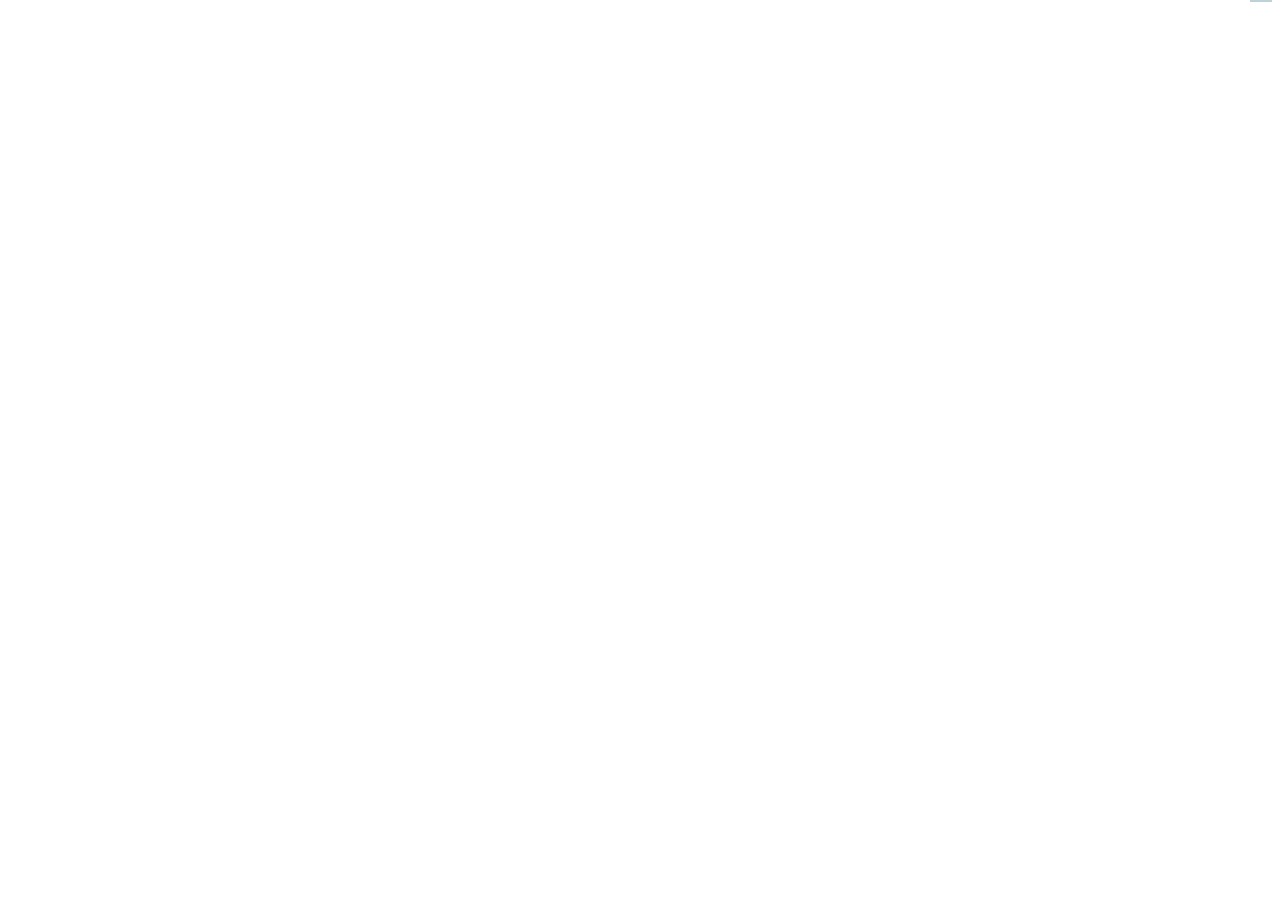
==== commit fa944e68: "Minimap eingefärbt BSP Versuche" ====
--- a/domv2.html
+++ b/domv2.html
@@ -66,6 +66,7 @@
 </div>
 <script src="js/Mth.js"></script>
 <script>
+    var level_loaded = false;
     function toggleMenu(menuId) {
         const menu = document.getElementById(menuId);
         const isVisible = menu.style.display === 'block';
@@ -149,6 +150,7 @@
         $('#start_demo').on('click touch', function (){
             $.getJSON('ass/e1m1_dyn.json', function(data) {
                 loadLevel(data.E1M1).then((result) => {
+                    level_loaded = true;
                     $('#titlescreen').addClass("titlemelt").delay(2000).hide(0);
                 }).catch((error) => {
                     console.error(error); // Falls ein Fehler auftritt
@@ -305,6 +307,26 @@
         var prevsector = current_sector;
         current_sector = findSector(sector_area, -(player.pos.x), -(player.pos.z));
         if(prevsector != current_sector){
+            const root = e1m1.NODES[e1m1.NODES.length - 1];
+
+            console.log("SSECTORS length:", e1m1.SSECTORS.length);
+            console.log("Max valid offset:", e1m1.SSECTORS.length * 16);
+            console.log("SSECTORS length:", e1m1.SSECTORS.length);
+            console.log("Example SSECTOR 0:", e1m1.SSECTORS[0]);
+            console.log("Example SSECTOR 128:", e1m1.SSECTORS[128]);
+
+
+            var result = computeVisibleSectors(
+                e1m1,
+                // player.pos.x,
+                // player.pos.y,
+                -(player.pos.x),
+                -(player.pos.z),
+                player.camerarot.y
+            );
+
+            console.log("Sichtbare Sektoren:", result.visibleSectors);
+            console.log("Sichtbare Subsectoren:", result.visibleSSECTORS);
             // updateTree();
         }
         debugdata.sector = current_sector;
@@ -589,52 +611,51 @@
         //https://bennettfeely.com/clippy/          translateX(' + (v1['x']*scalefactor) + 'em) translateY('+-((scalefactor)+((secceil-secfloor)* scalefactor)+(secfloor* scalefactor))+'em) translateZ(' + -(v1['y']*scalefactor) + 'em)'
     }
 
-    function addPlane(single_linedef,LINEDEFSnumber){
-        $('#level').append('<div id="linedef'+LINEDEFSnumber+'" class="has3d wall"></div>');
-            //sector['edges'].forEach(function (edge) {
-            var SIDEDEFS = e1m1['SIDEDEFS'][single_linedef['sidefront']]['sector'];
-            var SIDEDEFSb = 0;
-            if(single_linedef['sideback'] != 65535) {
-                SIDEDEFSb = e1m1['SIDEDEFS'][single_linedef['sideback']]['sector'];
-            }
-            var canvas = document.getElementById("minimap");
-            var ctx = canvas.getContext("2d");//e1m1['LINEDEFS']
-            var v1 = e1m1['VERTEXES'][single_linedef['startVertex']];
-            var v2 = e1m1['VERTEXES'][single_linedef['endVertex']];
-            console.log(single_linedef)
-        //if(SIDEDEFS == 7 || SIDEDEFSb == 7) {
-            ctx.moveTo((v1['x'] * 0.07) + minimapadjustval, -(v1['y'] * 0.07)-minimapadjustval);
-            ctx.lineTo((v2['x'] * 0.07) + minimapadjustval, -(v2['y'] * 0.07)-minimapadjustval);
-        //     ctx.moveTo((v1['x'] * 0.07), -(v1['y'] * 0.07));
-        //     ctx.lineTo((v2['x'] * 0.07), -(v2['y'] * 0.07));
-            ctx.stroke();   //Minimap Ende
-        //}
-            var distance = Math.sqrt(Math.pow((v2['x'] - v1['x']), 2) + Math.pow((v2['y'] - v1['y']), 2));
-            distance = distance * scalefactor;
-            var rad = Math.atan2((v2['y'] - v1['y']), (v2['x'] - v1['x']));
-            // if(isNaN(sector['floor_height']*scalefactor) || isNaN(rad) || isNaN(distance) || isNaN(edge['y0']*scalefactor) || isNaN(edge['x0']*scalefactor)){
-            //     console.log(LINEDEFSnumber);
-            // }
-            // if(edge['tex']['l']['n']=="" || edge['tex']['l']['n']=="-"){
-            //     console.log("nope"+LINEDEFSnumber);
-            // }
-            // if(edge['dest']!=0){
-            //     console.log(edge['dest']);
-            // }
-
-        // $('#LINEDEFS' + LINEDEFSnumber).append('<div class="has3d plane side" style="width: ' + distance + 'em; height: '+((secceil-secfloor)* scalefactor)+'em; transform: translateX(' + (v1['x']*scalefactor) + 'em) translateY('+-((scalefactor)+secfloor)+'em) translateZ(' + (v1['y']*scalefactor) + 'em) rotateY(' + -rad + 'rad)"></div>');
-
-        // $('#LINEDEFS' + LINEDEFSnumber).append('<div class="has3d plane side" style="width: ' + distance + 'em; height: 20em; transform: translateX(' + (v1['x']*scalefactor) + 'em) translateY('+-((scalefactor)+0)+'em) translateZ(' + (v1['y']*scalefactor) + 'em) rotateY(' + -rad + 'rad)"></div>');
-
-        function findVectorBro(v1,v2){
-            var result = null;
-            e1m1['LINEDEFS'].forEach(function(value,key){
-                if(((value['startVertex'] == v1 && value['endVertex'] == v2) || (value['startVertex'] == v2 && value['endVertex'] == v1))){
-                    result = key;
-                }
-            });
-            return result;
-        }
+    // Globale Map: sectorId → color
+    const sectorColors = {};
+
+    function getSectorColor(sectorId) {
+        if (!sectorColors[sectorId]) {
+            // Zufällige, aber gut sichtbare Farbe erzeugen
+            const r = Math.floor(Math.random() * 200 + 30);
+            const g = Math.floor(Math.random() * 200 + 30);
+            const b = Math.floor(Math.random() * 200 + 30);
+            sectorColors[sectorId] = `rgb(${r},${g},${b})`;
+        }
+        return sectorColors[sectorId];
+    }
+
+    function addPlane(single_linedef, LINEDEFSnumber) {
+        $('#level').append('<div id="linedef' + LINEDEFSnumber + '" class="has3d wall"></div>');
+
+        const frontSector = e1m1['SIDEDEFS'][single_linedef['sidefront']]['sector'];
+        let backSector = null;
+
+        if (single_linedef['sideback'] !== 65535) {
+            backSector = e1m1['SIDEDEFS'][single_linedef['sideback']]['sector'];
+        }
+
+        // Farbe wählen: bevorzugt Front-Sektor
+        const sectorId = backSector ?? frontSector;
+        const color = getSectorColor(sectorId);
+
+        const canvas = document.getElementById("minimap");
+        const ctx = canvas.getContext("2d");
+
+        const v1 = e1m1['VERTEXES'][single_linedef['startVertex']];
+        const v2 = e1m1['VERTEXES'][single_linedef['endVertex']];
+
+        // Farbe setzen
+        ctx.strokeStyle = color;
+        ctx.beginPath();
+        ctx.moveTo((v1.x * 0.07) + minimapadjustval, -(v1.y * 0.07) - minimapadjustval);
+        ctx.lineTo((v2.x * 0.07) + minimapadjustval, -(v2.y * 0.07) - minimapadjustval);
+        ctx.stroke();
+
+
+        var distance = Math.sqrt(Math.pow((v2['x'] - v1['x']), 2) + Math.pow((v2['y'] - v1['y']), 2));
+        distance = distance * scalefactor;
+        var rad = Math.atan2((v2['y'] - v1['y']), (v2['x'] - v1['x']));
 
         function findNeighbouringSector(v1,v2){
             var vec1 = new PointF(e1m1['VERTEXES'][v1]['x'],e1m1['VERTEXES'][v1]['y']);
@@ -692,19 +713,6 @@
                 }
             }
         }
-        // if(single_linedef['sideback'] != 65535){  // 65535 = no SIDEDEFS;
-        //     var rad2 = Math.atan2((v1['y'] - v2['y']), (v1['x'] - v2['x']));
-        //     var SIDEDEFS = e1m1['SIDEDEFS'][single_linedef['sideback']];
-        //     var sector = e1m1['SECTORS'][SIDEDEFS['sector']];
-        //     var secfloor = sector['floorHeight'];
-        //     var secceil = sector['ceilingHeight'];
-        //     $('#LINEDEFS' + LINEDEFSnumber).append('<div class="has3d plane side" style=\'background-image:url("ass/doomtex/'+SIDEDEFS['texturemiddle']+'.png\");background-size:100% 100%;' +
-        //         'width: ' + distance + 'em; height: '+((secceil-secfloor)* scalefactor)+'em; transform: rotateY(' + rad2 + 'rad)\'></div>');
-        //     $('#LINEDEFS' + LINEDEFSnumber).css('transform', 'translateX(' + (v2['x']*scalefactor) + 'em) translateY('+-((scalefactor)+((secceil-secfloor)* scalefactor)+(secfloor* scalefactor))+'em) translateZ(' + -(v2['y']*scalefactor) + 'em)');
-        //
-        // }
-        // $('#LINEDEFS' + LINEDEFSnumber).append('<div class="has3d plane side" style="width: ' + distance + 'em; height: 20em; transform: translateX(' + (v1['x']*scalefactor) + 'em) translateY('+-((scalefactor)+20)+'em) translateZ(' + (v1['y']*scalefactor) + 'em) rotateY(' + -rad + 'rad)"></div>');
-        // });
     }
     function findSector(sector_area, x, y) {
         let bestSector = null; // Speichert den Sektor mit der kleinsten Fläche
@@ -898,6 +906,148 @@
         }
     }
 
+    function bboxInFOV(bbox, px, py, angle) {
+        if (!bbox) return false;
+
+        const fov = Math.PI / 3; // 60°
+
+        const [top, bottom, left, right] = bbox;
+
+        const points = [
+            [left, top],
+            [right, top],
+            [left, bottom],
+            [right, bottom]
+        ];
+
+        for (const [x, y] of points) {
+            const dx = x - px;
+            const dy = y - py;
+            const ang = Math.atan2(dy, dx);
+
+            let diff = ang - angle;
+            while (diff > Math.PI) diff -= 2 * Math.PI;
+            while (diff < -Math.PI) diff += 2 * Math.PI;
+
+            if (Math.abs(diff) < fov * 0.5) {
+                return true;
+            }
+        }
+
+        return false;
+    }
+
+
+    function getNodeBBoxes(node) {
+        const frontBBox = [
+            node.rightBoundingBoxTop,
+            node.rightBoundingBoxBottom,
+            node.rightBoundingBoxLeft,
+            node.rightBoundingBoxRight
+        ];
+
+        const backBBox = [
+            node.leftBoundingBoxTop,
+            node.leftBoundingBoxBottom,
+            node.leftBoundingBoxLeft,
+            node.leftBoundingBoxRight
+        ];
+
+        return { frontBBox, backBBox };
+    }
+
+
+    function computeVisibleSectors(e1m1, playerX, playerY, playerAngleDeg) {
+        const playerAngle = playerAngleDeg * Math.PI / 180;
+        const nodes = e1m1.NODES;
+        const ssectors = e1m1.SSECTORS;
+        const segs = e1m1.SEGS;
+        const linedefs = e1m1.LINEDEFS;
+        const sidedefs = e1m1.SIDEDEFS;
+
+        const visibleSectors = new Set();
+        const visibleSSECTORS = new Set();
+
+        // Child-Index dekodieren (16-Byte SSECTOR-Struktur)
+        function decodeChild(child) {
+            if (child & 0x8000) {
+                const ssIndex = child & 0x7FFF;
+                if (ssIndex >= ssectors.length) {
+                    console.warn("Invalid subsector index:", ssIndex);
+                    return null;
+                }
+                return -1 - ssIndex; // Marker für subsector
+            }
+            return child;
+        }
+
+
+
+        function pointOnFrontSide(node, x, y) {
+            const dx = x - node.xPartition;
+            const dy = y - node.yPartition;
+            return (dx * node.changeY - dy * node.changeX) <= 0;
+        }
+
+        function traverse(nodeIndex) {
+
+            if (nodeIndex < 0) {
+                const ssIndex = -1 - nodeIndex;
+                const ss = ssectors[ssIndex];
+                if (!ss) return;
+
+                visibleSSECTORS.add(ssIndex);
+
+                for (let i = 0; i < ss.segCount; i++) {
+                    const seg = segs[ss.firstSeg + i];
+                    const ld = linedefs[seg.linedef];
+
+                    const sidedefIndex =
+                        (seg.direction === 0) ? ld.sidefront : ld.sideback;
+
+                    if (sidedefIndex !== 65535) {
+                        visibleSectors.add(sidedefs[sidedefIndex].sector);
+                    }
+                }
+                return;
+            }
+
+            const node = nodes[nodeIndex];
+            console.log("NODE",node);
+            console.log("Node", nodeIndex);
+            if(typeof node !== 'object') {
+                const {frontBBox, backBBox} = getNodeBBoxes(node);
+
+                console.log("Front BBox:", frontBBox);
+                console.log("Back BBox:", backBBox);
+                console.log("Player:", playerX, playerY, "Angle:", playerAngle);
+                console.log("Front in FOV:", bboxInFOV(frontBBox, playerX, playerY, playerAngle));
+                console.log("Back in FOV:", bboxInFOV(backBBox, playerX, playerY, playerAngle));
+
+
+                if (bboxInFOV(frontBBox, playerX, playerY, playerAngle)) {
+                    traverse(node.rightChild);
+                }
+
+                if (bboxInFOV(backBBox, playerX, playerY, playerAngle)) {
+                    traverse(node.leftChild);
+                }
+            }
+        }
+
+
+
+        // Start: Root Node = letzter Eintrag
+        traverse(nodes.length - 1);
+
+        return {
+            visibleSectors: Array.from(visibleSectors),
+            visibleSSECTORS: Array.from(visibleSSECTORS)
+        };
+    }
+
+
+
 
     var lastTime = 0; // Zeitstempel des letzten Frames
     var fps = 0; // Aktuelle FPS
@@ -922,12 +1072,14 @@
                 speed -= .1;
             //player.camerarot.x = 0;
         }
-        slowdown();
-        applySpeed();
-        setTransform();
-        updateDebugInfo();
-        window.requestAnimationFrame(drawPlayerPositionOnMap);
-        setTimeout( gameloop, 15);
+        if(level_loaded) {
+            slowdown();
+            applySpeed();
+            setTransform();
+            updateDebugInfo();
+            window.requestAnimationFrame(drawPlayerPositionOnMap);
+        }
+        setTimeout(gameloop, 15);
     })();
 </script>
 
